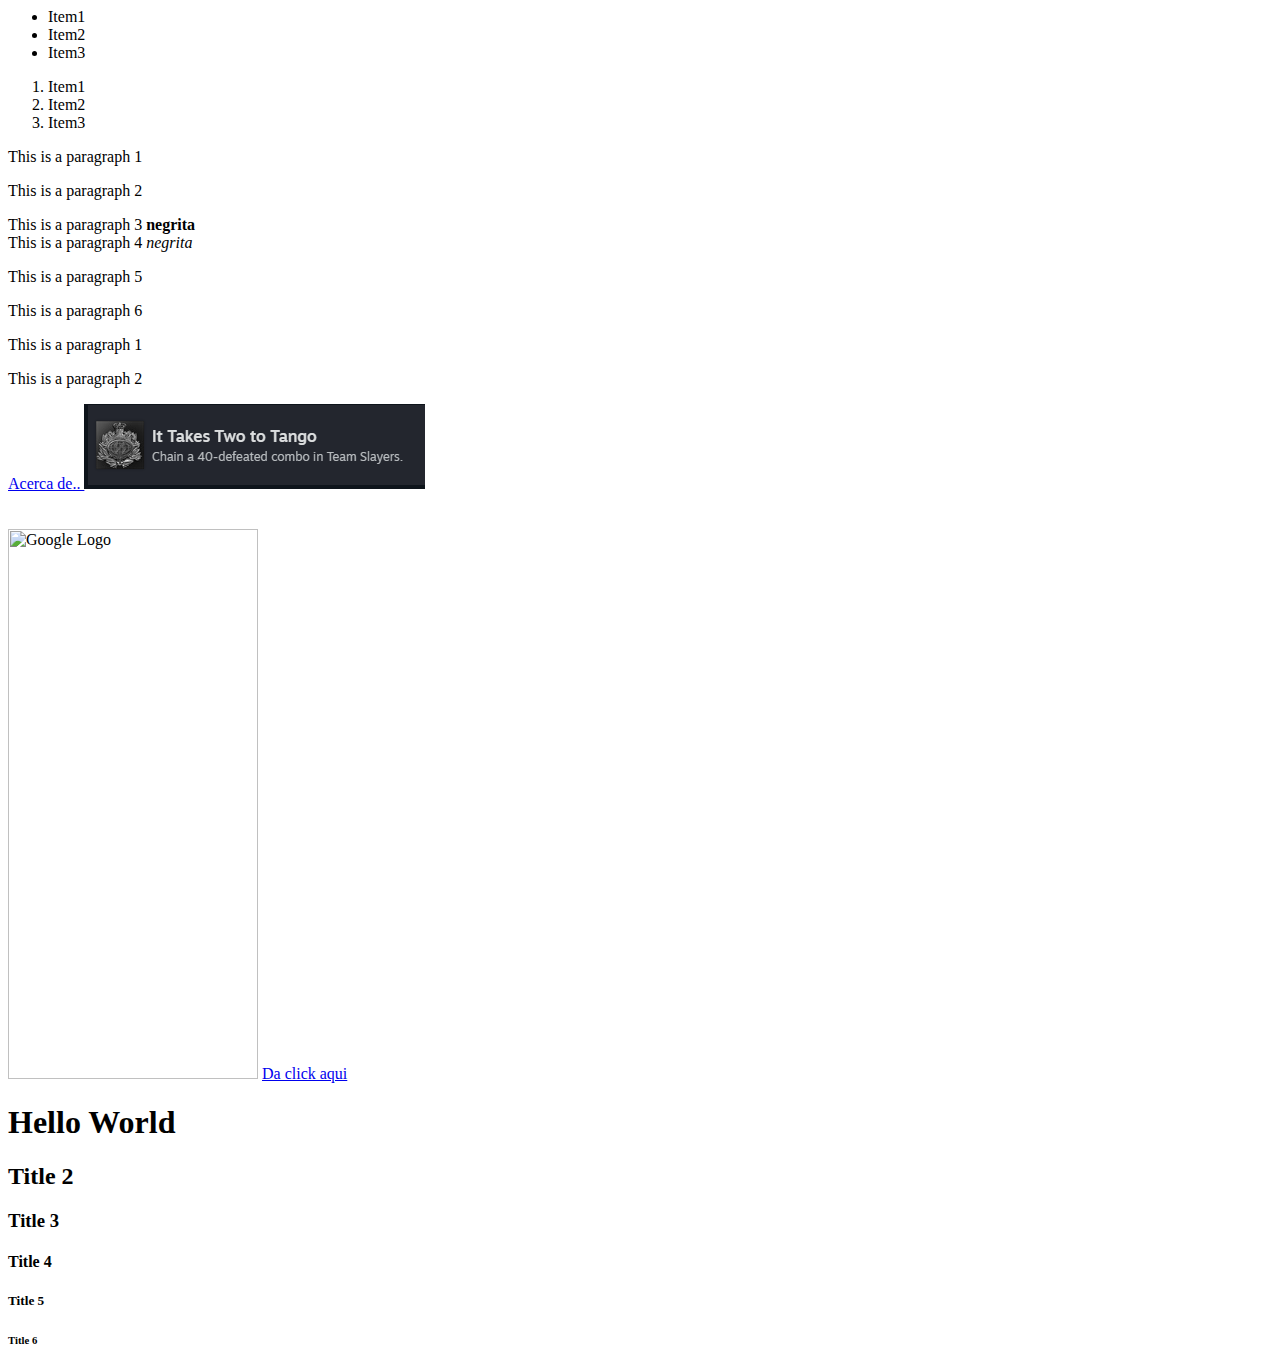
==== index.html @ b5d4b241 "test" ====
<html>


<!--      -->


    <header>  
        <title> "My first web page" </title>  
    </header>    



    <body>
    <ul>
        <li>Item1 </a> </li>
        <li> Item2 </li>
        <li> Item3 </li>
    </ul>

    <ol>
        <li>Item1 </li>
        <li> Item2 </li>
        <li> Item3 </li>
    </ol>

    <p>
        This is a paragraph 1
    </p>

    <p>
        This is a paragraph 2
    </p>

    
    This is a paragraph 3 <strong>negrita</strong>
    <br />
    This is a paragraph 4 <i>negrita</i>


    <div>
        <p> This is a paragraph 5 </p>
        <p> This is a paragraph 6 </p>
    </div>

    <span>
        <p> This is a paragraph 1 </p>
        
    </span>

     <span>
        
        <p> This is a paragraph 2 </p>
    </span>


    <a href="about.html">
        Acerca de..
    </a>

    <img src="tango.png" />
   
    <br />
    <br />
    <br />
    <img src="https://static.wikia.nocookie.net/residentevil/images/0/0f/Claire_Redfield_RE2R.png/revision/latest?cb=20200617014433&path-prefix=es" alt="Google Logo" width="250" height="550" />

    <a href="https://www.google.com">
        Da click aqui
    </a>


    
        <h1> Hello World </h1>
        <h2> Title 2 </h2>
        <h3> Title 3 </h3>
        <h4> Title 4 </h4>
        <h5> Title 5 </h5>
        <h6> Title 6 </h6> 

   
    </body>

</html>
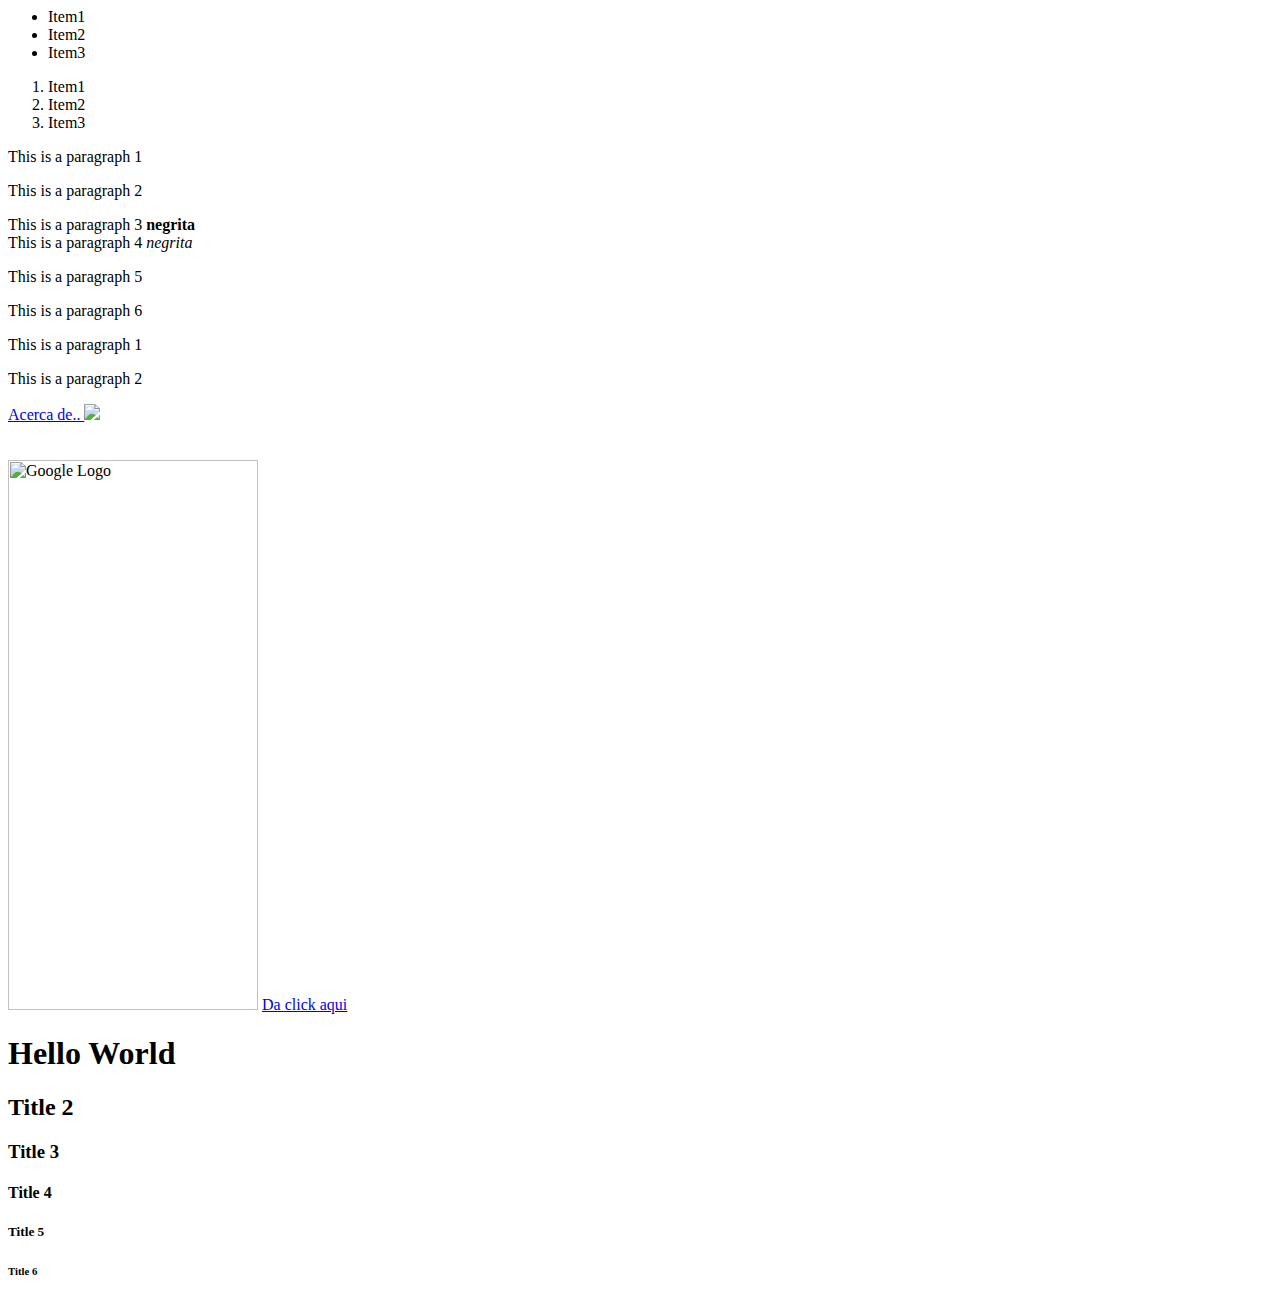
==== commit 3ffbd4d6: "Teeest" ====
--- a/index.html
+++ b/index.html
@@ -2,6 +2,8 @@
 
 
 <!--      -->
+
+
 
 
     <header>  
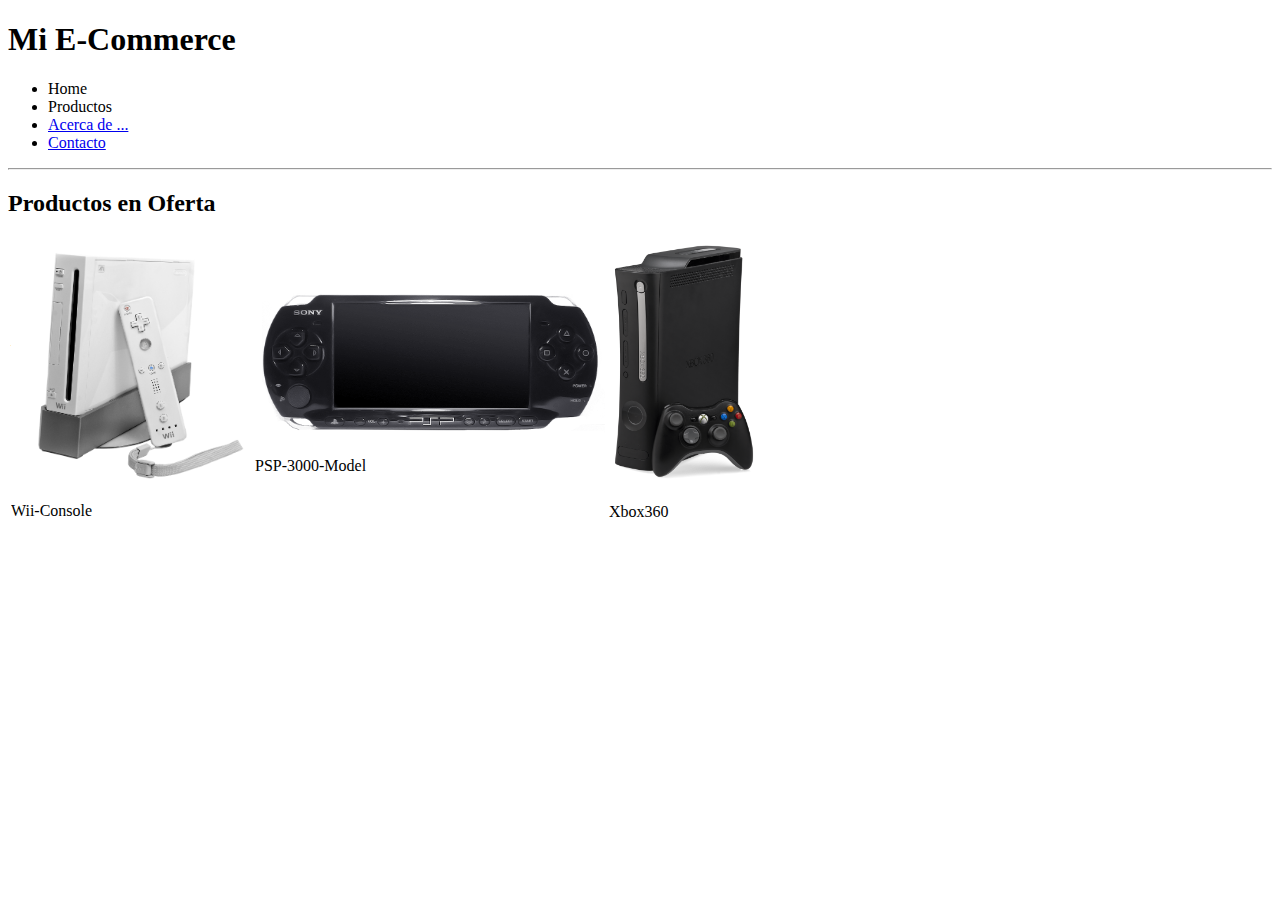
==== commit 7275e9fb: "Adicion de paginas adiciones" ====
--- a/index.html
+++ b/index.html
@@ -1,85 +1,42 @@
-<html>
+<!DOCTYPE html>
+<html lang="es">
 
+<head>
+    <title>Bienvenido a Mi E-Commerce</title>
+</head>
 
-<!--      -->
+<body>
+    <h1>Mi E-Commerce</h1>
+    <ul>
+            <li>Home</li>
+            <li>Productos</li>
+            <li><a href="about.html" target="_blank">Acerca de ...</a></li>
+            <li><a href="contact.html" target="_blank">Contacto</li></a>
+    </ul>
+
+    <hr>
+
+    <h2>Productos en Oferta</h2>
+
+    <table>
+        <tr>
+            <td>
+                <a href="product.html" target="_blank"><img src="resources/images/Wii-Console.png" width="240px"></a>
+                <p>Wii-Console</p>
+            </td>
+            <td>
+                <a href="product.html" target="_blank"><img src="resources/images/PSP-3000-Model.png" width="350px" height="150px"></a>
+                <p>PSP-3000-Model</p>
+            </td>
+            <td>
+                <a href="product.html" target="_blank"><img src="resources/images/xbox360.png" width="150px"></a>
+                <p>Xbox360</p>
+            </td>
+        </tr>
+    </table>
 
 
 
-
-    <header>  
-        <title> "My first web page" </title>  
-    </header>    
-
-
-
-    <body>
-    <ul>
-        <li>Item1 </a> </li>
-        <li> Item2 </li>
-        <li> Item3 </li>
-    </ul>
-
-    <ol>
-        <li>Item1 </li>
-        <li> Item2 </li>
-        <li> Item3 </li>
-    </ol>
-
-    <p>
-        This is a paragraph 1
-    </p>
-
-    <p>
-        This is a paragraph 2
-    </p>
-
-    
-    This is a paragraph 3 <strong>negrita</strong>
-    <br />
-    This is a paragraph 4 <i>negrita</i>
-
-
-    <div>
-        <p> This is a paragraph 5 </p>
-        <p> This is a paragraph 6 </p>
-    </div>
-
-    <span>
-        <p> This is a paragraph 1 </p>
-        
-    </span>
-
-     <span>
-        
-        <p> This is a paragraph 2 </p>
-    </span>
-
-
-    <a href="about.html">
-        Acerca de..
-    </a>
-
-    <img src="tango.png" />
-   
-    <br />
-    <br />
-    <br />
-    <img src="https://static.wikia.nocookie.net/residentevil/images/0/0f/Claire_Redfield_RE2R.png/revision/latest?cb=20200617014433&path-prefix=es" alt="Google Logo" width="250" height="550" />
-
-    <a href="https://www.google.com">
-        Da click aqui
-    </a>
-
-
-    
-        <h1> Hello World </h1>
-        <h2> Title 2 </h2>
-        <h3> Title 3 </h3>
-        <h4> Title 4 </h4>
-        <h5> Title 5 </h5>
-        <h6> Title 6 </h6> 
-
-   
-    </body>
+</body>
 
 </html>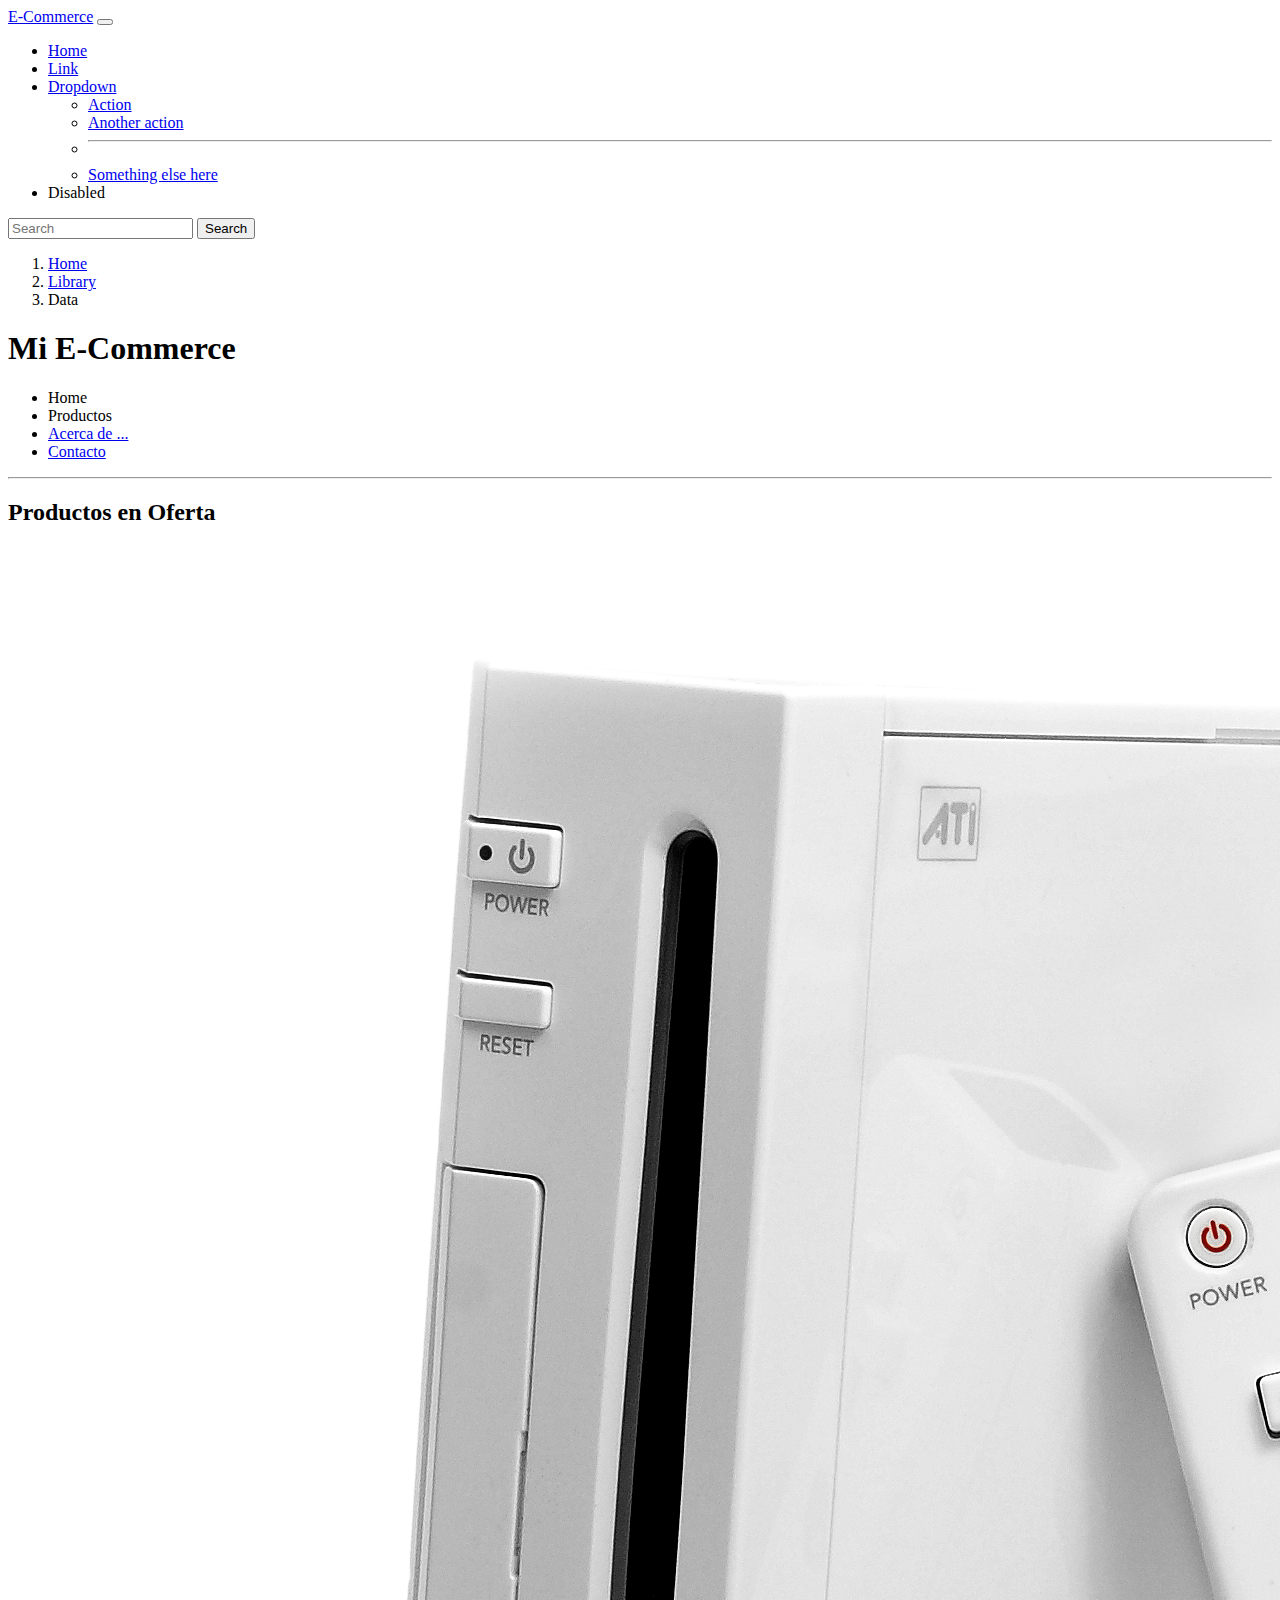
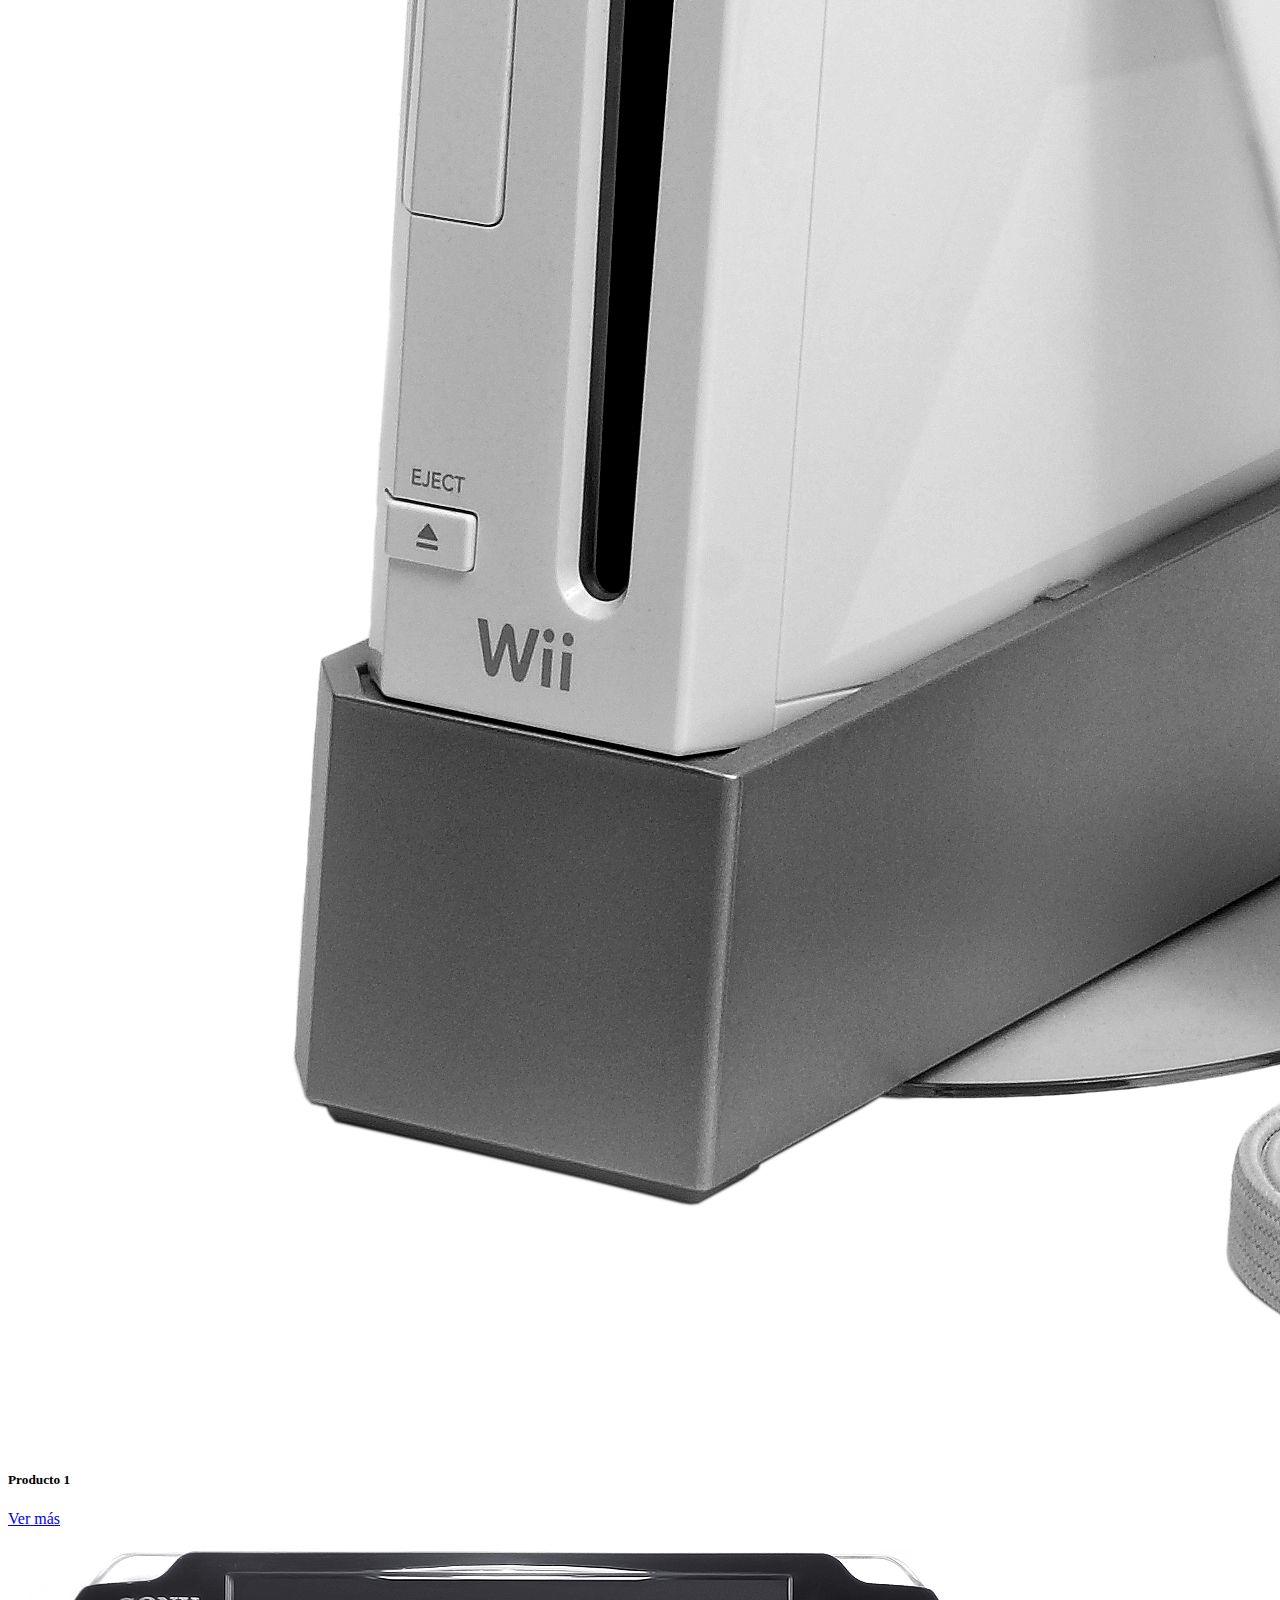
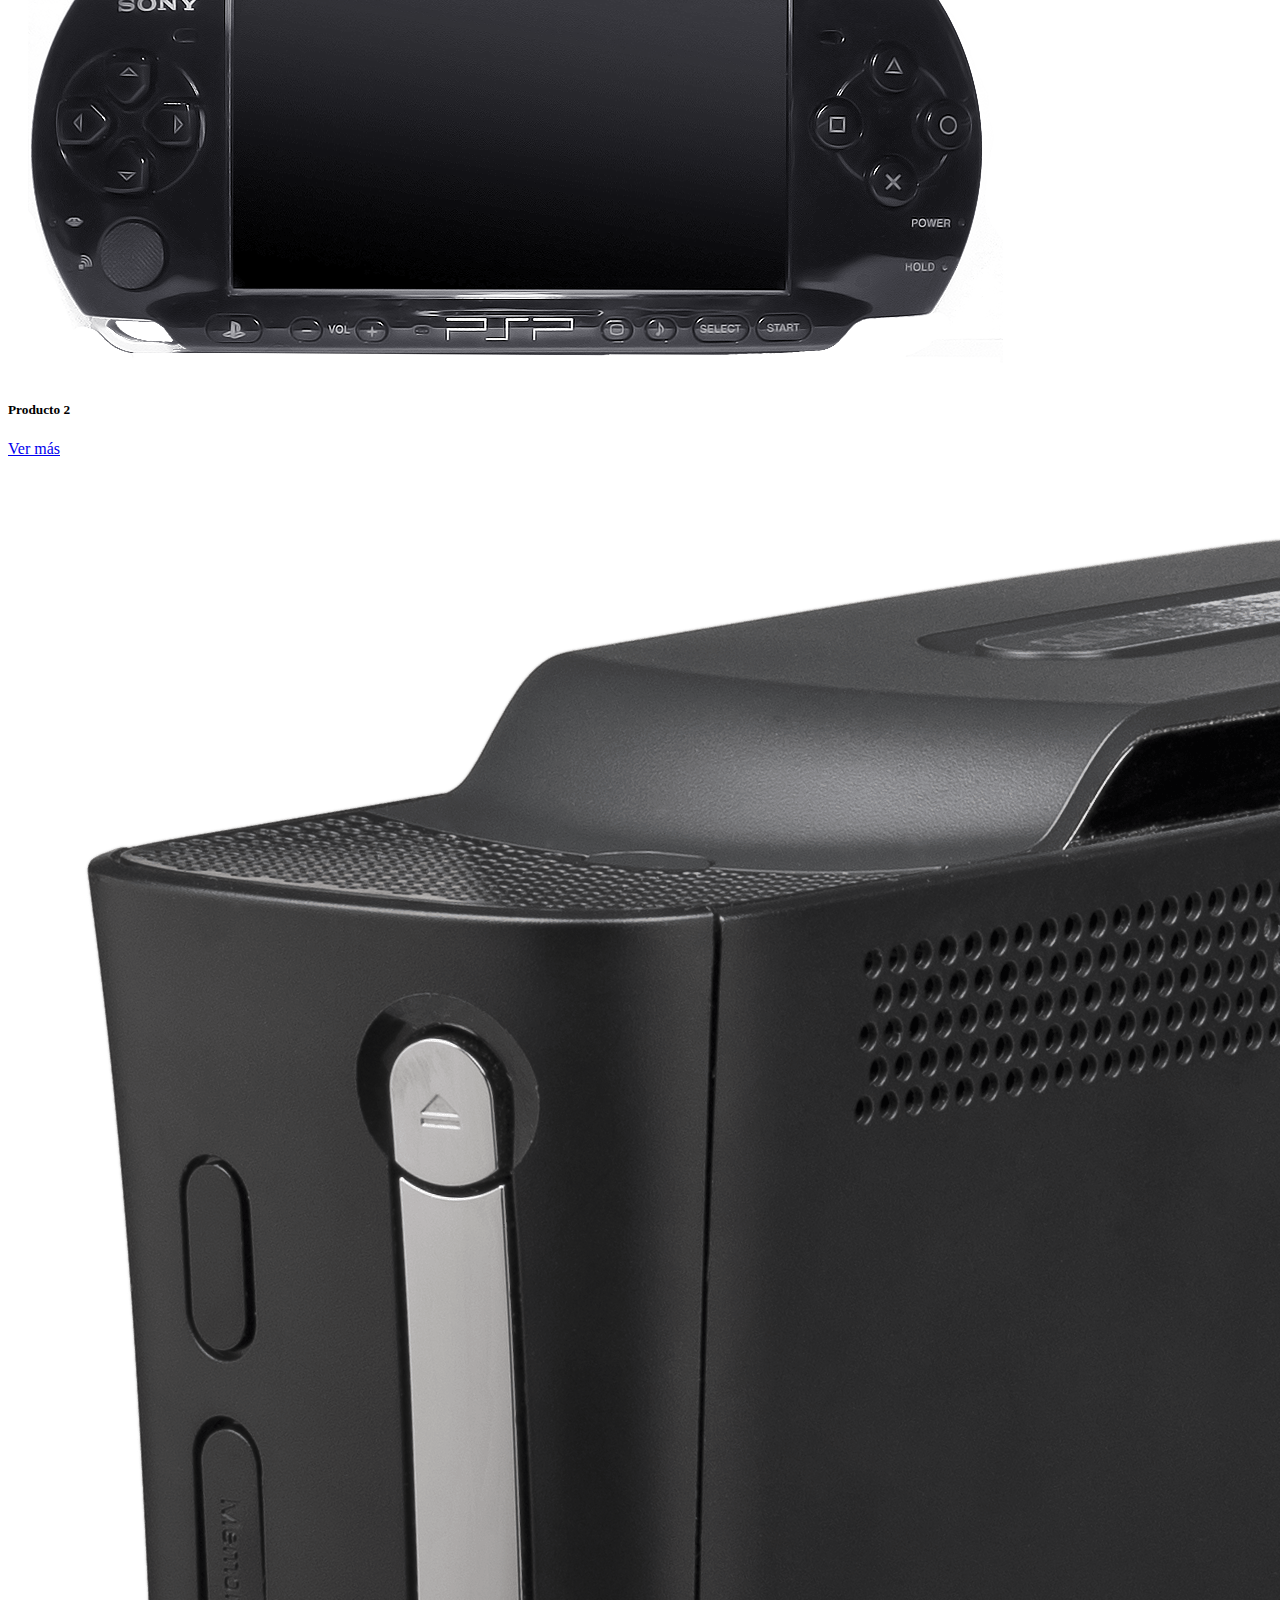
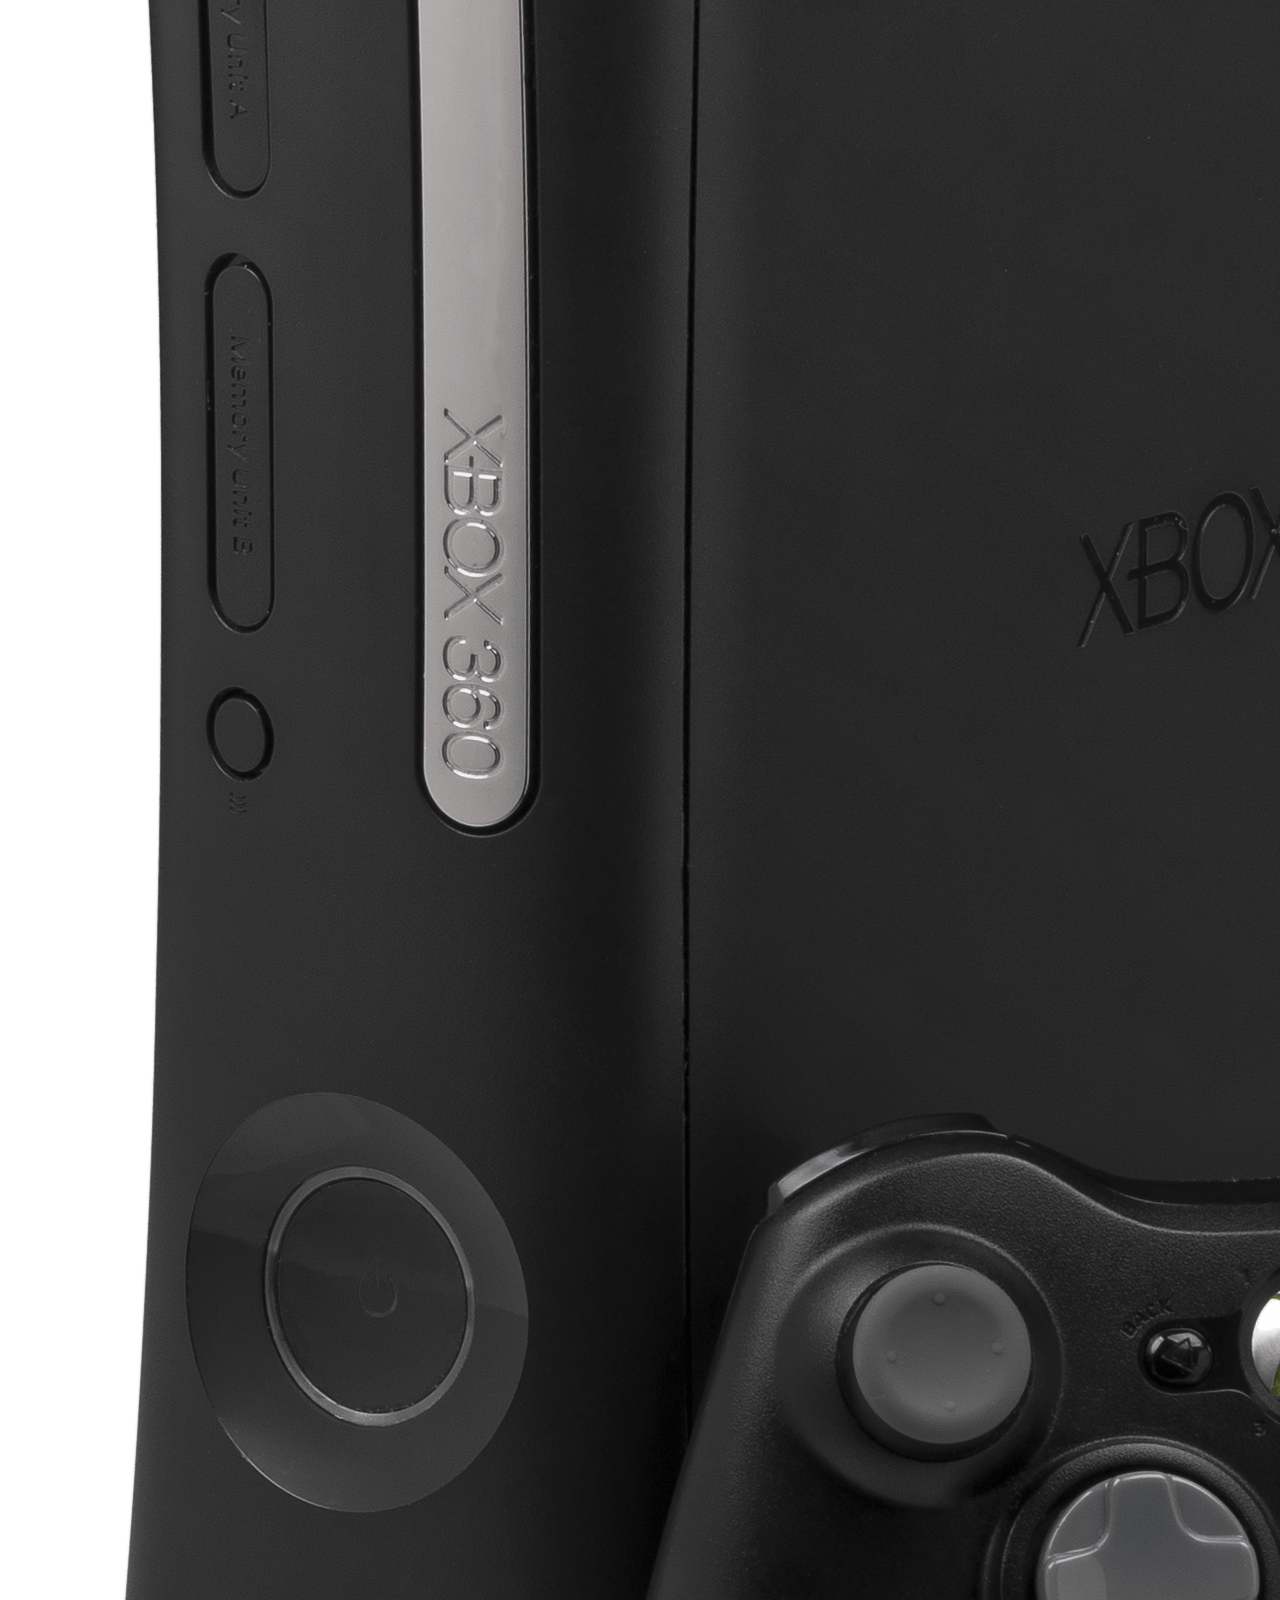
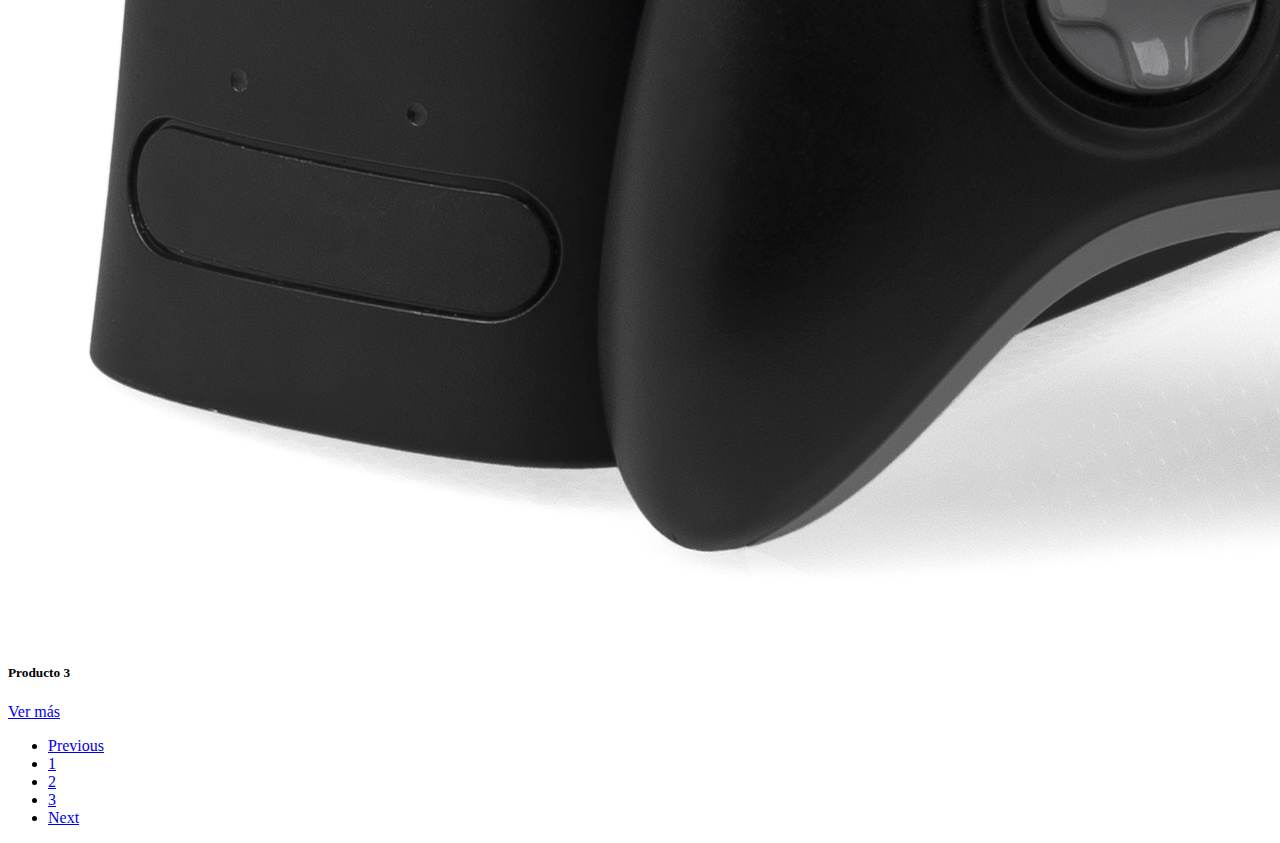
==== commit 4682896b: "Bootstrap" ====
--- a/index.html
+++ b/index.html
@@ -2,23 +2,119 @@
 <html lang="es">
 
 <head>
+
     <title>Bienvenido a Mi E-Commerce</title>
+    <link href="https://cdn.jsdelivr.net/npm/bootstrap@5.3.2/dist/css/bootstrap.min.css" rel="stylesheet"
+        integrity="sha384-T3c6CoIi6uLrA9TneNEoa7RxnatzjcDSCmG1MXxSR1GAsXEV/Dwwykc2MPK8M2HN" crossorigin="anonymous">
 </head>
 
 <body>
+
+
+    <nav class="navbar navbar-expand-lg bg-body-tertiary">
+        <div class="container-fluid">
+            <a class="navbar-brand" href="#">E-Commerce</a>
+            <button class="navbar-toggler" type="button" data-bs-toggle="collapse"
+                data-bs-target="#navbarSupportedContent" aria-controls="navbarSupportedContent" aria-expanded="false"
+                aria-label="Toggle navigation">
+                <span class="navbar-toggler-icon"></span>
+            </button>
+            <div class="collapse navbar-collapse" id="navbarSupportedContent">
+                <ul class="navbar-nav me-auto mb-2 mb-lg-0">
+                    <li class="nav-item">
+                        <a class="nav-link active" aria-current="page" href="#">Home</a>
+                    </li>
+                    <li class="nav-item">
+                        <a class="nav-link" href="#">Link</a>
+                    </li>
+                    <li class="nav-item dropdown">
+                        <a class="nav-link dropdown-toggle" href="#" role="button" data-bs-toggle="dropdown"
+                            aria-expanded="false">
+                            Dropdown
+                        </a>
+                        <ul class="dropdown-menu">
+                            <li><a class="dropdown-item" href="#">Action</a></li>
+                            <li><a class="dropdown-item" href="#">Another action</a></li>
+                            <li>
+                                <hr class="dropdown-divider">
+                            </li>
+                            <li><a class="dropdown-item" href="#">Something else here</a></li>
+                        </ul>
+                    </li>
+                    <li class="nav-item">
+                        <a class="nav-link disabled" aria-disabled="true">Disabled</a>
+                    </li>
+                </ul>
+                <form class="d-flex" role="search">
+                    <input class="form-control me-2" type="search" placeholder="Search" aria-label="Search">
+                    <button class="btn btn-outline-success" type="submit">Search</button>
+                </form>
+            </div>
+        </div>
+    </nav>
+
+
+
+      
+      <nav aria-label="breadcrumb">
+        <ol class="breadcrumb">
+          <li class="breadcrumb-item"><a href="#">Home</a></li>
+          <li class="breadcrumb-item"><a href="#">Library</a></li>
+          <li class="breadcrumb-item active" aria-current="page">Data</li>
+        </ol>
+      </nav>
+
+
+
+
     <h1>Mi E-Commerce</h1>
     <ul>
-            <li>Home</li>
-            <li>Productos</li>
-            <li><a href="about.html" target="_blank">Acerca de ...</a></li>
-            <li><a href="contact.html" target="_blank">Contacto</li></a>
+        <li>Home</li>
+        <li>Productos</li>
+        <li><a href="about.html" target="_blank">Acerca de ...</a></li>
+        <li><a href="contact.html" target="_blank">Contacto</li></a>
     </ul>
+
+
 
     <hr>
 
     <h2>Productos en Oferta</h2>
 
-    <table>
+    <div class="container">
+        <div class="row">
+            <div class="col-md-4">
+                <div class="card">
+                    <img src="resources/images/Wii-Console.png" class="card-img-top" alt="Producto 1" >
+                    <div class="card-body">
+                        <h5 class="card-title">Producto 1</h5>
+                        <a href="product.html" class="btn btn-primary">Ver más</a>
+                    </div>
+                </div>
+            </div>
+            <div class="col-md-4">
+                <div class="card">
+                    <img src="resources/images/PSP-3000-Model.png" class="card-img-top" alt="Producto 2" >
+                    <div class="card-body">
+                        <h5 class="card-title">Producto 2</h5>
+                        <a href="product.html" class="btn btn-primary">Ver más</a>
+                    </div>
+                </div>
+            </div>
+            <div class="col-md-4">
+                <div class="card">
+                    <img src="resources/images/xbox360.png" class="card-img-top" alt="Producto 3" >
+                    <div class="card-body">
+                        <h5 class="card-title">Producto 3</h5>
+                        <a href="product.html" class="btn btn-primary">Ver más</a>
+                    </div>
+                </div>
+            </div>
+        </div>
+    
+
+
+    <!-- <table>
         <tr>
             <td>
                 <a href="product.html" target="_blank"><img src="resources/images/Wii-Console.png" width="240px"></a>
@@ -33,9 +129,17 @@
                 <p>Xbox360</p>
             </td>
         </tr>
-    </table>
-
-
+    </table> -->
+    
+    <nav aria-label="Page navigation example">
+        <ul class="pagination">
+          <li class="page-item"><a class="page-link" href="#">Previous</a></li>
+          <li class="page-item"><a class="page-link" href="#">1</a></li>
+          <li class="page-item"><a class="page-link" href="#">2</a></li>
+          <li class="page-item"><a class="page-link" href="#">3</a></li>
+          <li class="page-item"><a class="page-link" href="#">Next</a></li>
+        </ul>
+      </nav>
 
 </body>
 
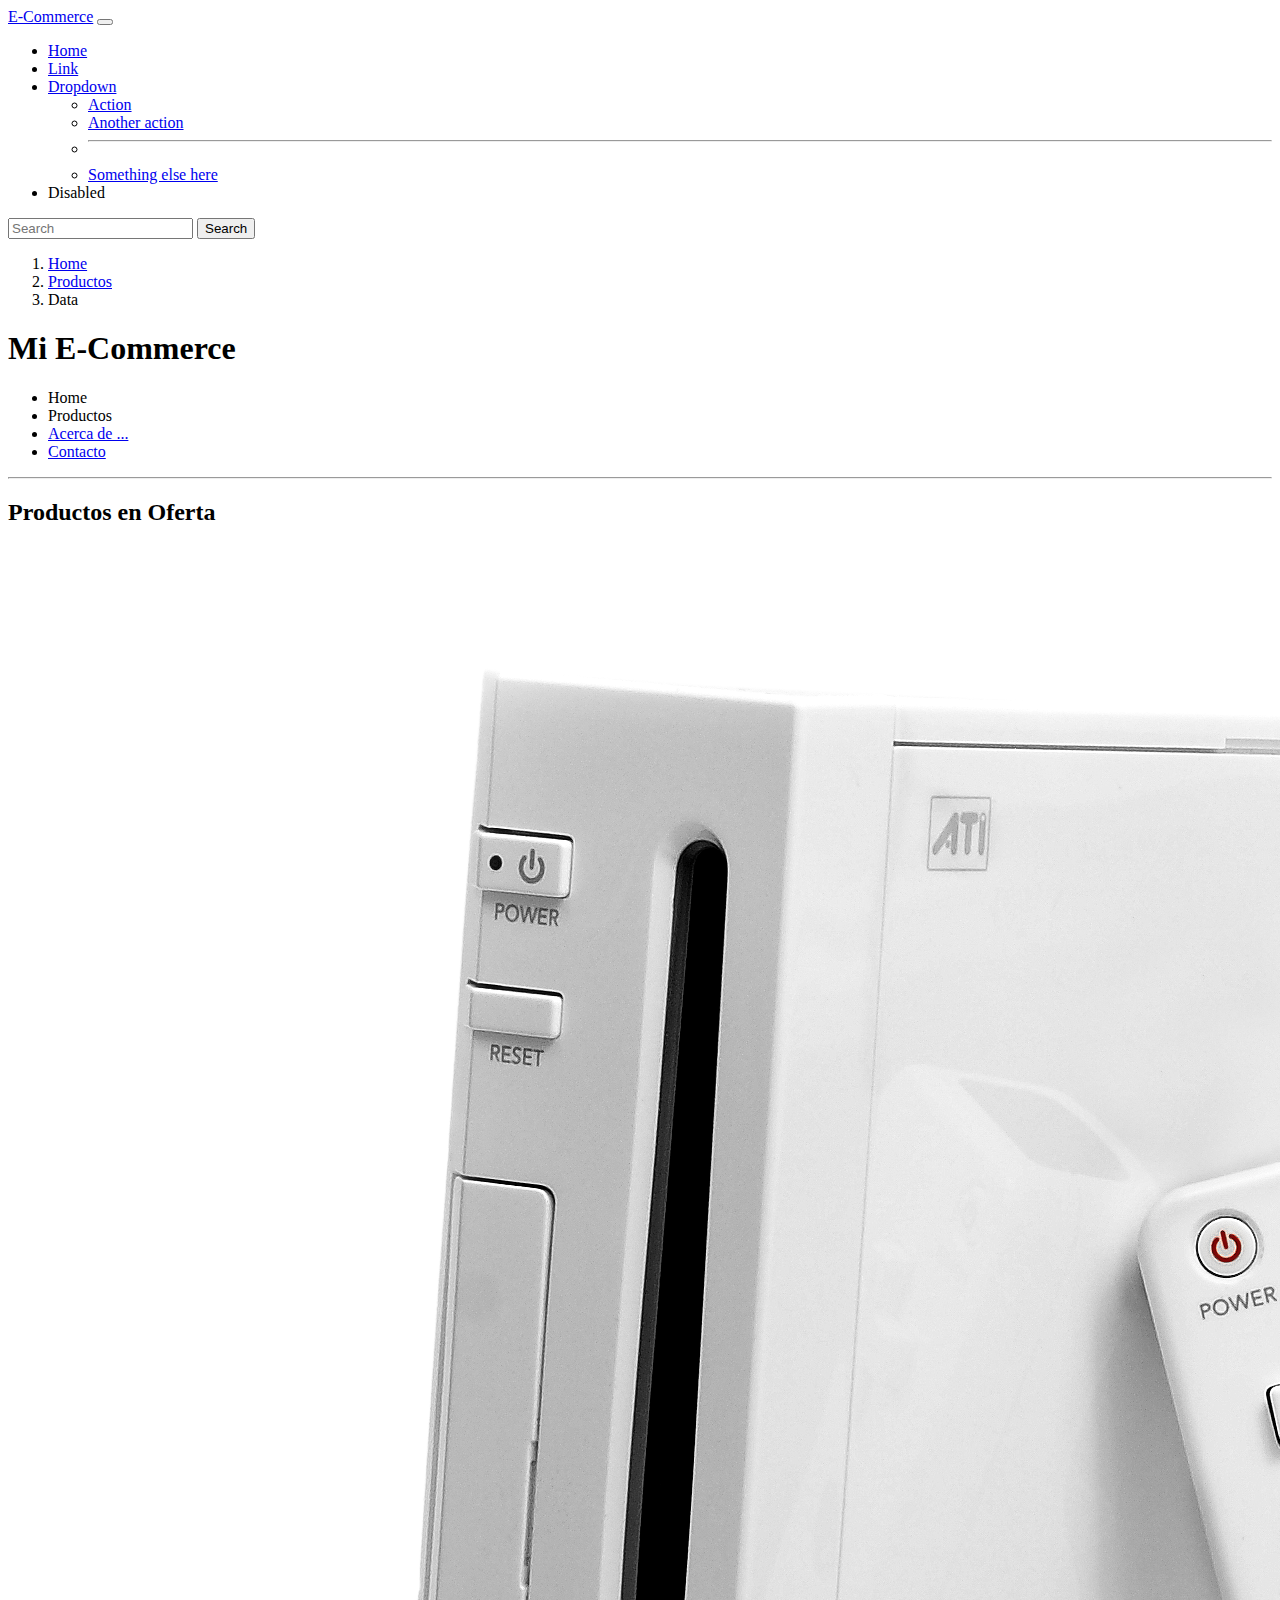
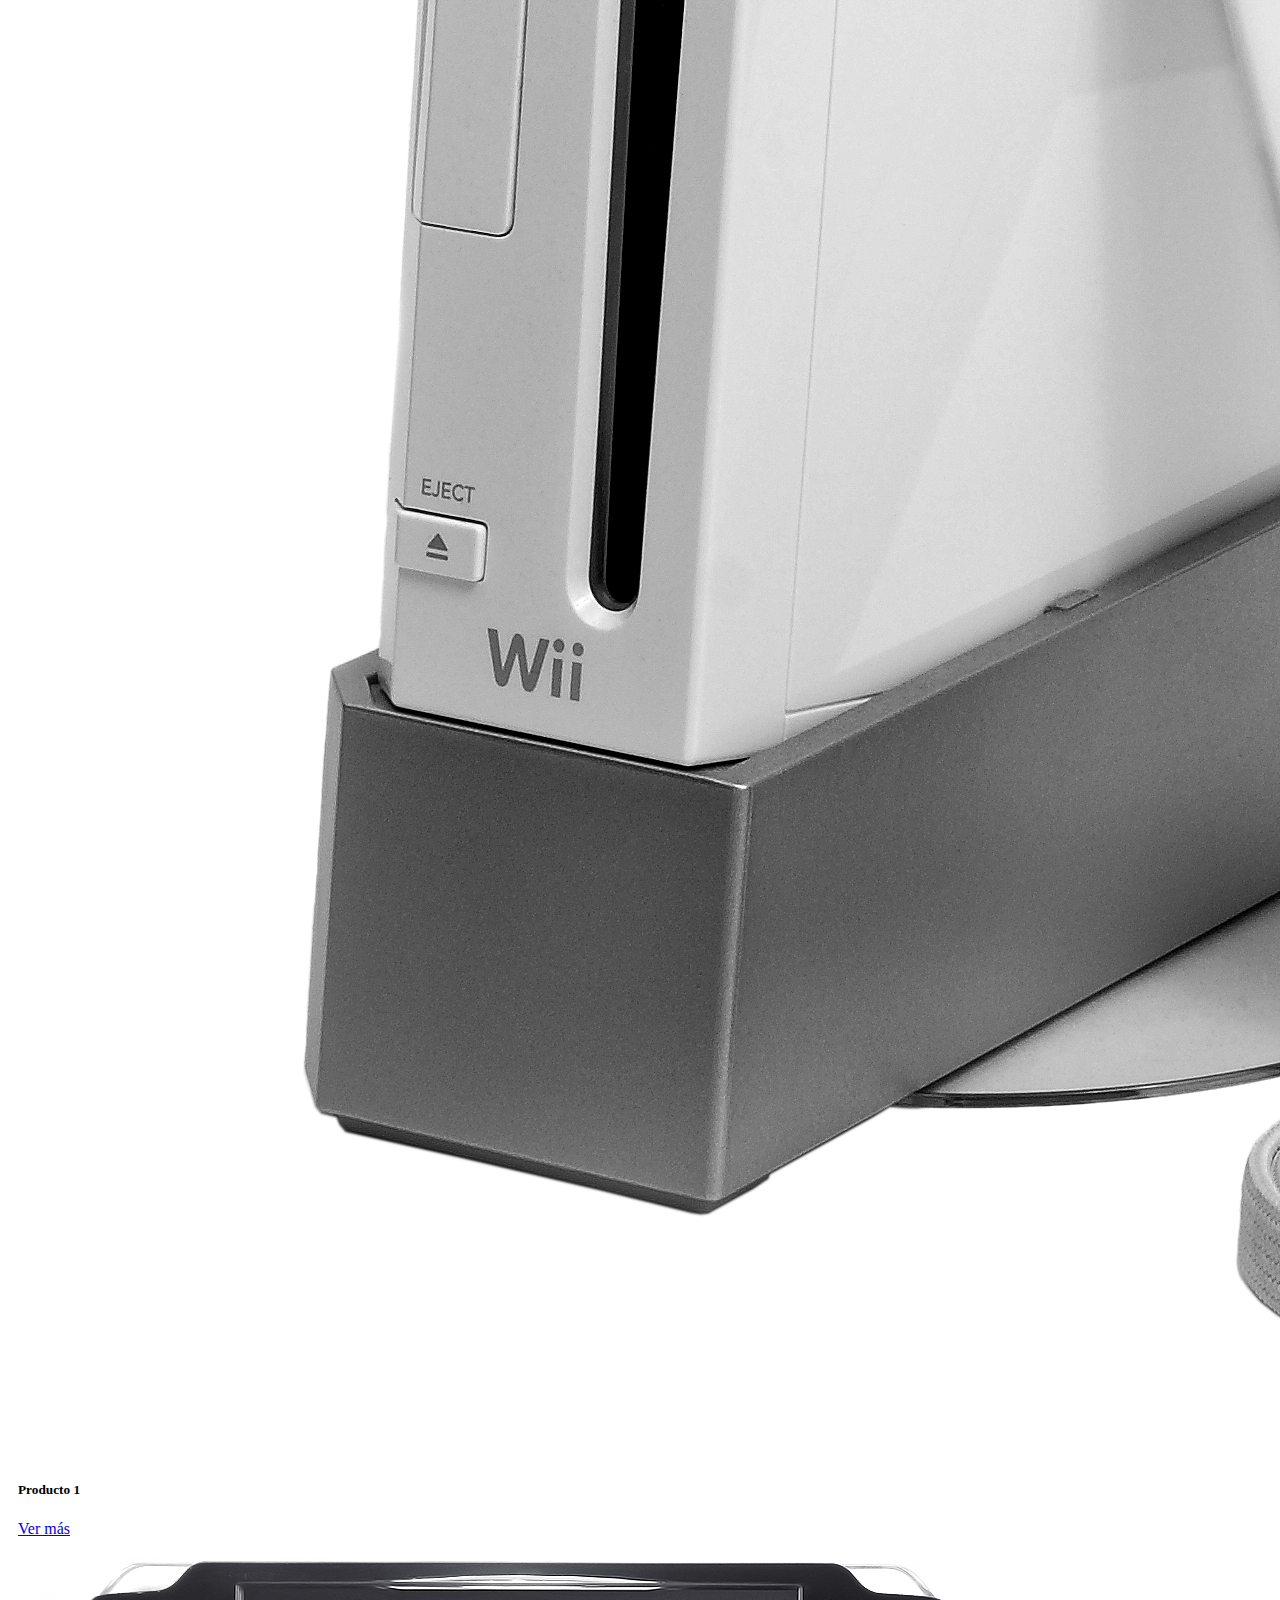
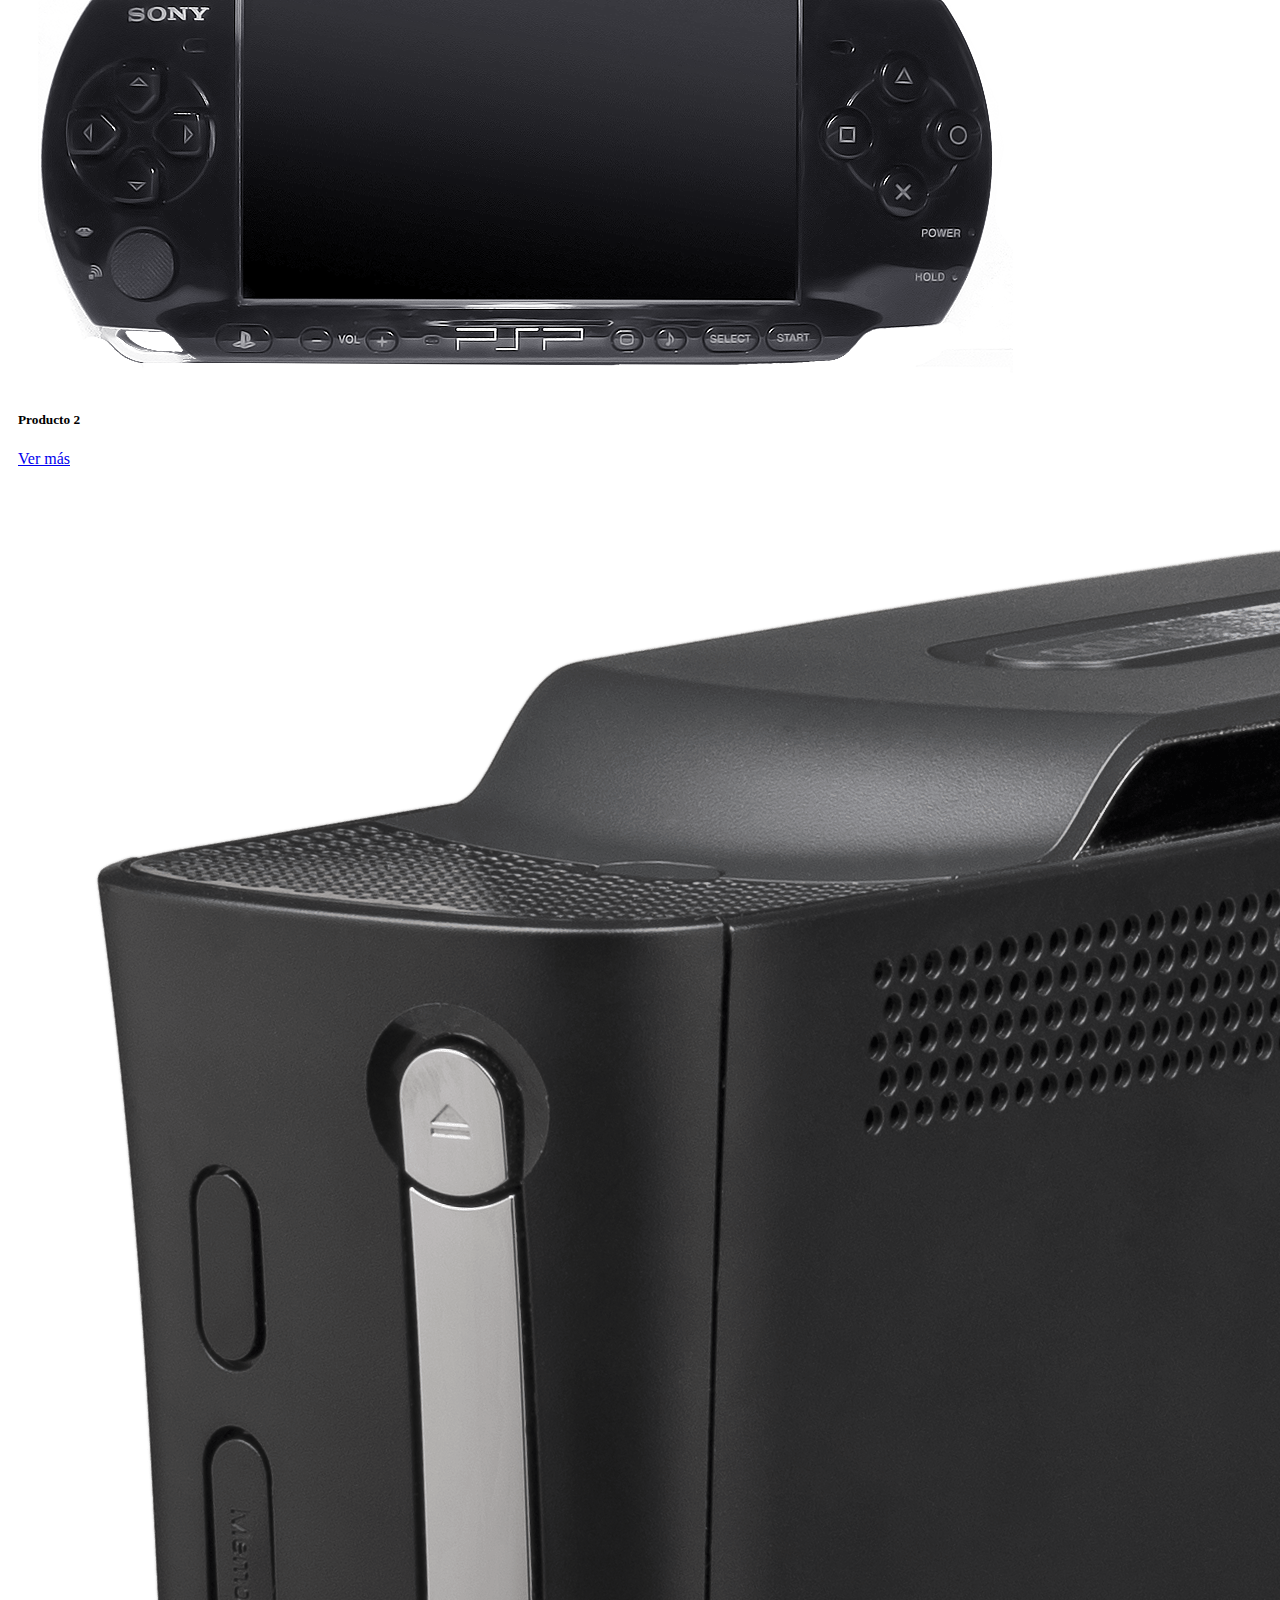
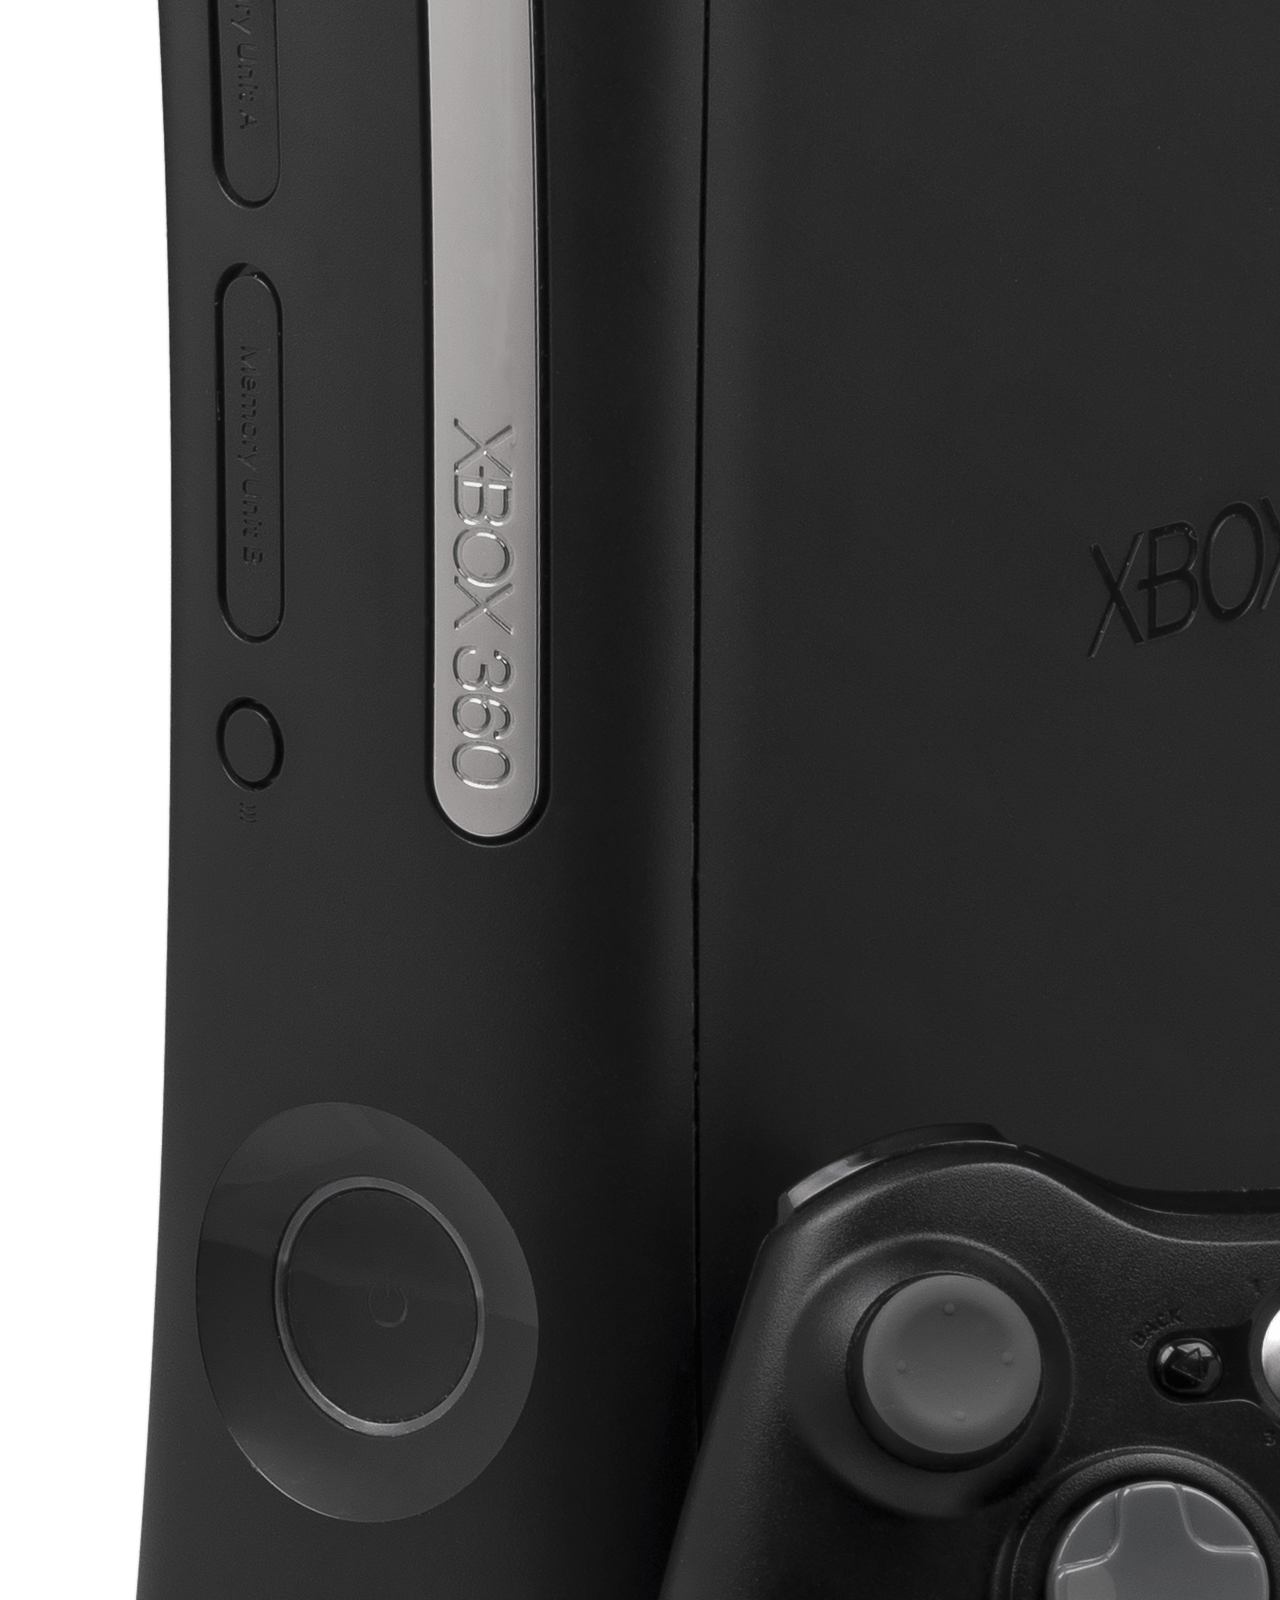
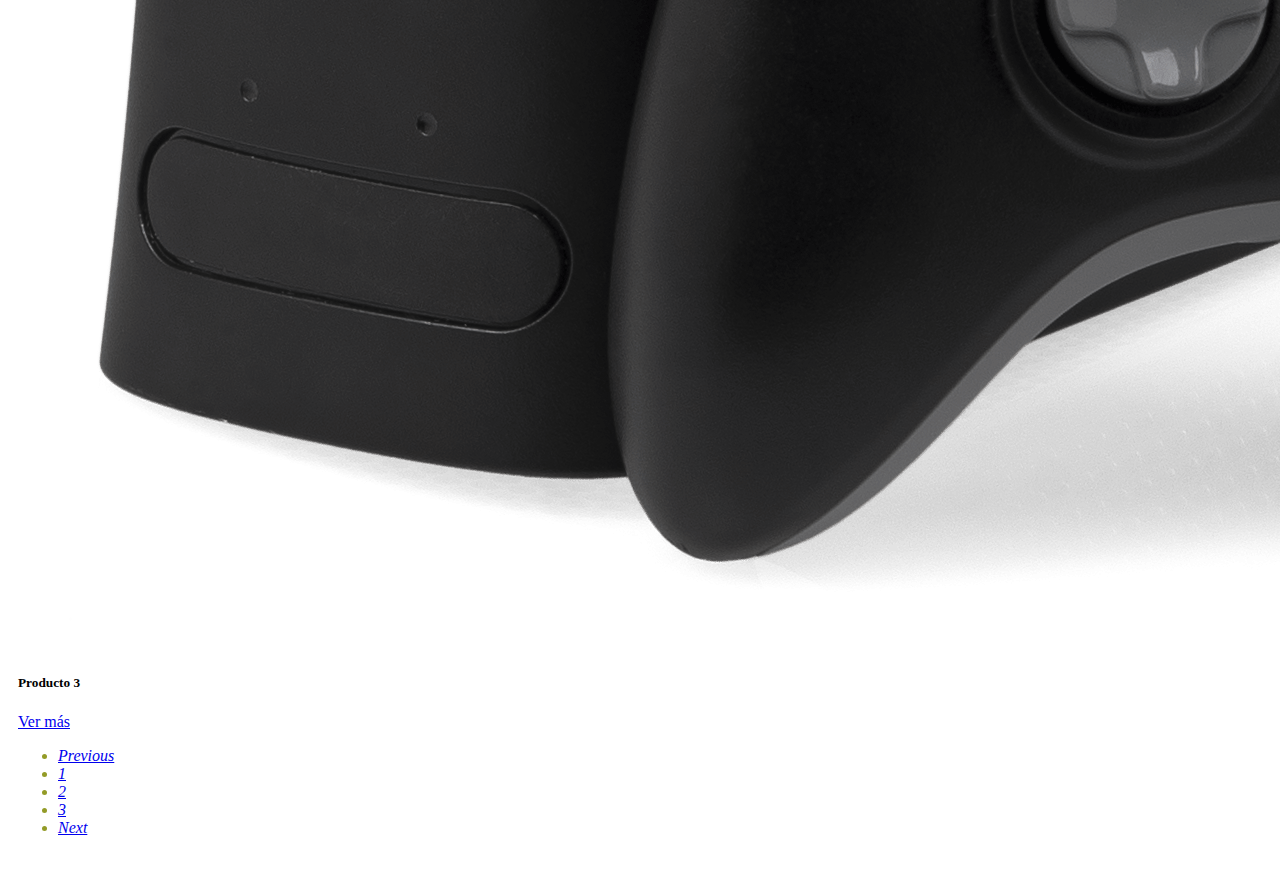
==== commit d05b5407: "SCSS" ====
--- a/index.html
+++ b/index.html
@@ -1,11 +1,15 @@
 <!DOCTYPE html>
-<html lang="es">
+<html lang="es" data-bs-theme="dark">
 
 <head>
 
     <title>Bienvenido a Mi E-Commerce</title>
     <link href="https://cdn.jsdelivr.net/npm/bootstrap@5.3.2/dist/css/bootstrap.min.css" rel="stylesheet"
         integrity="sha384-T3c6CoIi6uLrA9TneNEoa7RxnatzjcDSCmG1MXxSR1GAsXEV/Dwwykc2MPK8M2HN" crossorigin="anonymous">
+
+    
+    <link rel="stylesheet" href="resources/styles/mystyle.css" class="href">
+    
 </head>
 
 <body>
@@ -58,8 +62,8 @@
       
       <nav aria-label="breadcrumb">
         <ol class="breadcrumb">
-          <li class="breadcrumb-item"><a href="#">Home</a></li>
-          <li class="breadcrumb-item"><a href="#">Library</a></li>
+          <li class="breadcrumb-item"><a href="index.html">Home</a></li>
+          <li class="breadcrumb-item"><a href="product.html">Productos</a></li>
           <li class="breadcrumb-item active" aria-current="page">Data</li>
         </ol>
       </nav>
@@ -83,27 +87,27 @@
 
     <div class="container">
         <div class="row">
-            <div class="col-md-4">
-                <div class="card">
-                    <img src="resources/images/Wii-Console.png" class="card-img-top" alt="Producto 1" >
+            <div class="col-md-3">
+                <div class="card" style="width: 18rem;">
+                    <img src="resources/images/Wii-Console.png" class="img-fluid" alt="Producto 1"/>
                     <div class="card-body">
                         <h5 class="card-title">Producto 1</h5>
                         <a href="product.html" class="btn btn-primary">Ver más</a>
                     </div>
                 </div>
             </div>
-            <div class="col-md-4">
-                <div class="card">
-                    <img src="resources/images/PSP-3000-Model.png" class="card-img-top" alt="Producto 2" >
+            <div class="col-md-3">
+                <div class="card"style="width: 18rem;">
+                    <img src="resources/images/PSP-3000-Model.png" class="img-fluid" alt="Producto 2" >
                     <div class="card-body">
                         <h5 class="card-title">Producto 2</h5>
                         <a href="product.html" class="btn btn-primary">Ver más</a>
                     </div>
                 </div>
             </div>
-            <div class="col-md-4">
-                <div class="card">
-                    <img src="resources/images/xbox360.png" class="card-img-top" alt="Producto 3" >
+            <div class="col-md-3">
+                <div class="card"style="width: 18rem;">
+                    <img src="resources/images/xbox360.png" class="img-fluid" alt="Producto 3" >
                     <div class="card-body">
                         <h5 class="card-title">Producto 3</h5>
                         <a href="product.html" class="btn btn-primary">Ver más</a>
--- a/resources/styles/mystyle.css
+++ b/resources/styles/mystyle.css
@@ -0,0 +1,9 @@
+.container {
+  width: 100%;
+  margin: 5 auto;
+  padding: 10px; }
+  .container .pagination {
+    color: #939b27;
+    font-style: italic; }
+
+/*# sourceMappingURL=mystyle.css.map */
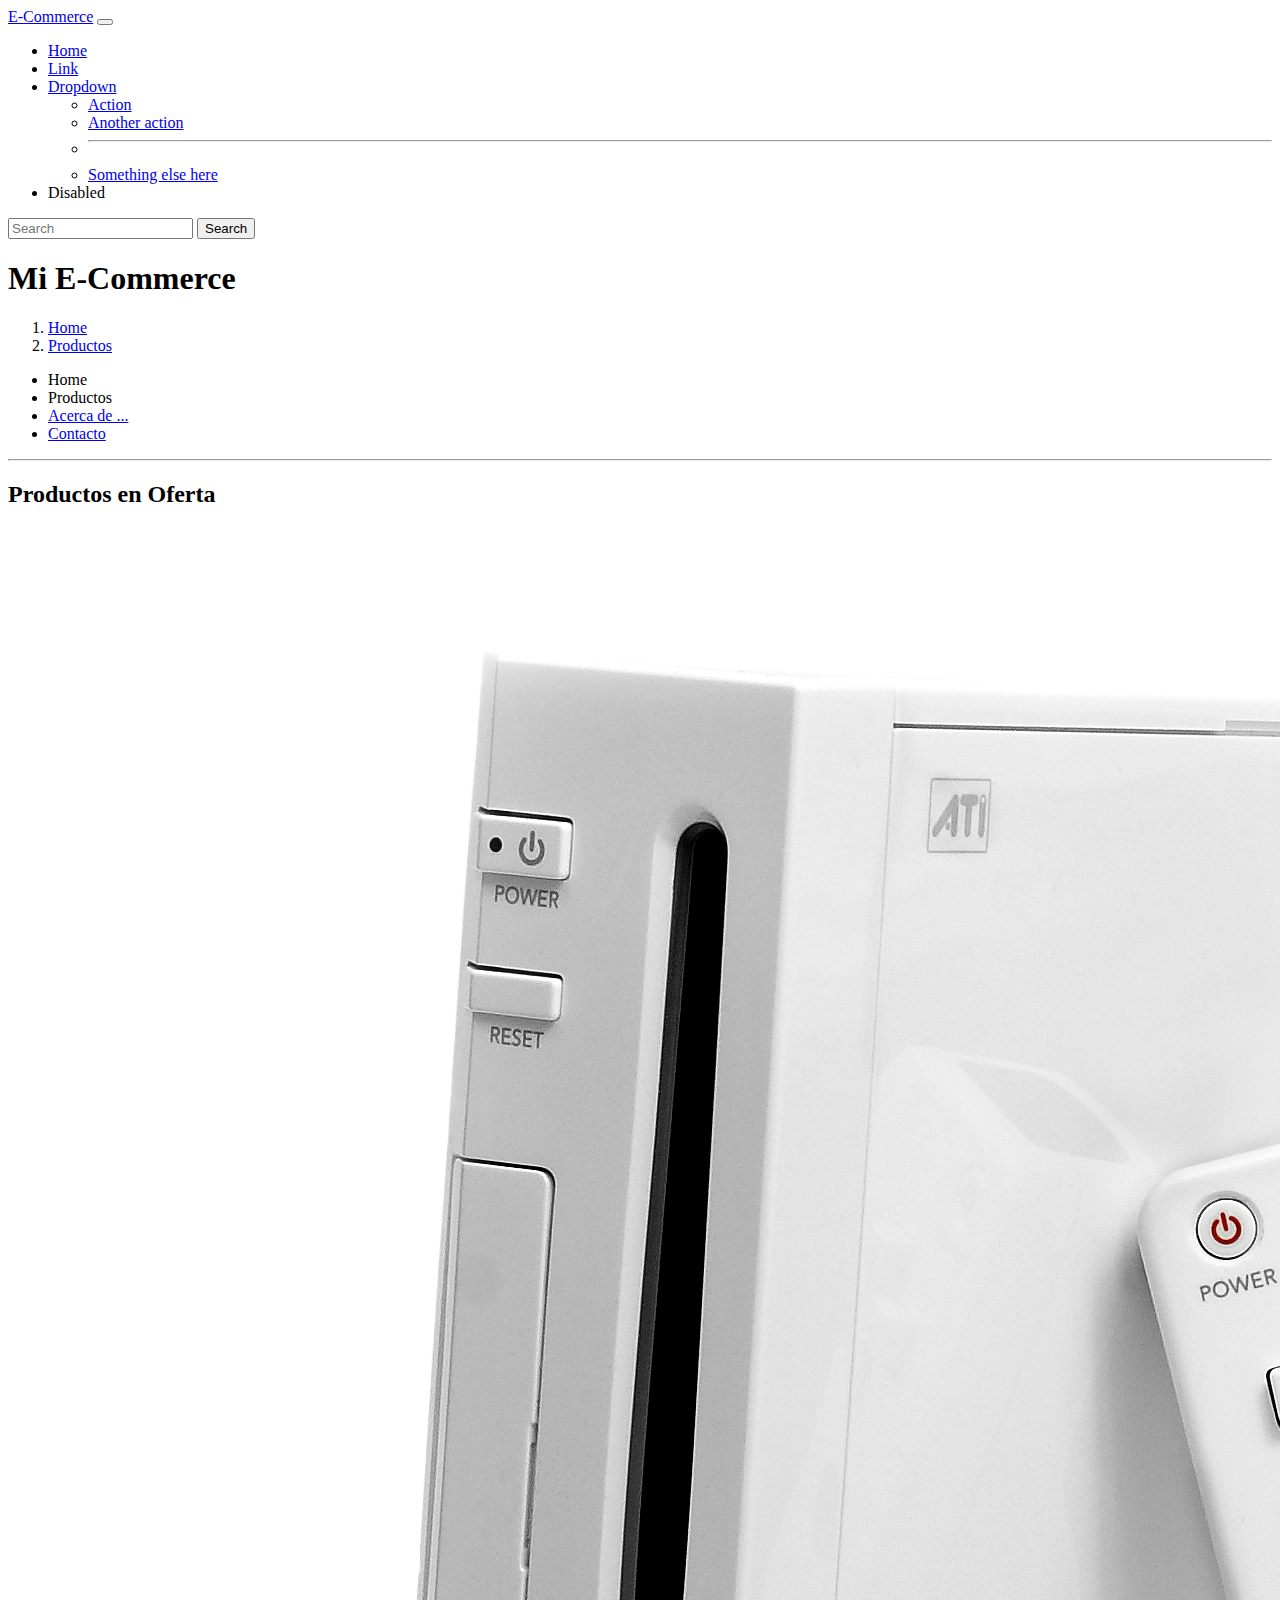
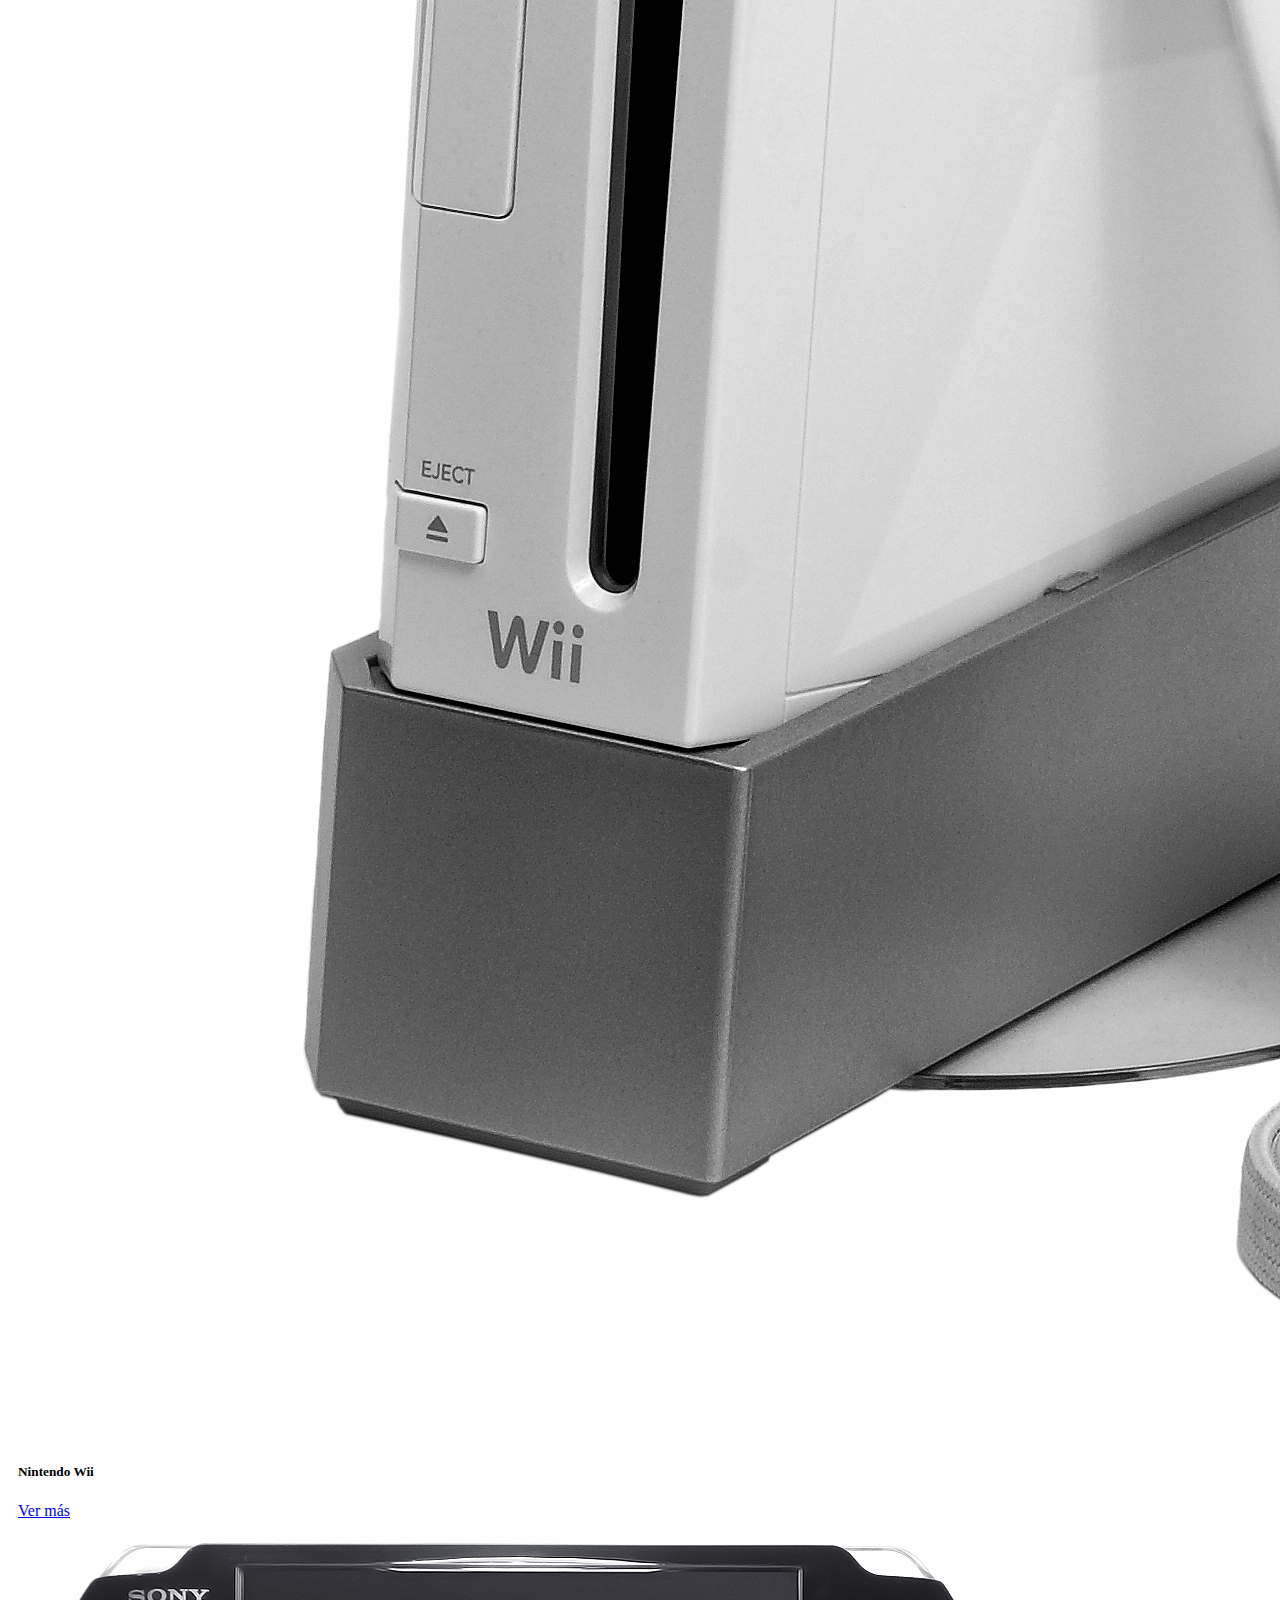
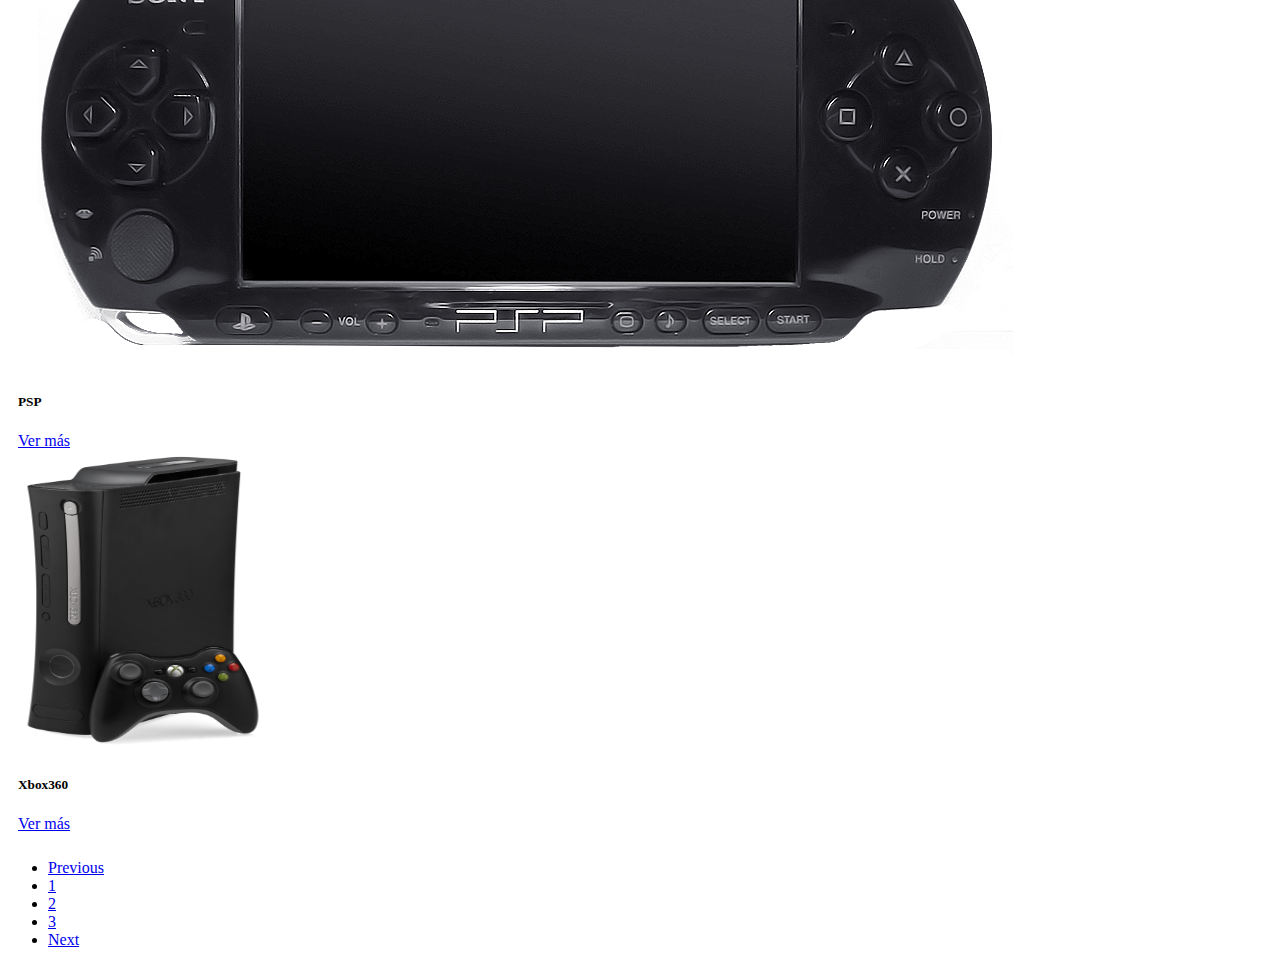
==== commit ea05c0ab: "bootstrap ecommerce" ====
--- a/index.html
+++ b/index.html
@@ -1,5 +1,5 @@
 <!DOCTYPE html>
-<html lang="es" data-bs-theme="dark">
+<html lang="es">
 
 <head>
 
@@ -57,26 +57,22 @@
         </div>
     </nav>
 
+    <h1>Mi E-Commerce</h1>
 
-
-      
       <nav aria-label="breadcrumb">
         <ol class="breadcrumb">
           <li class="breadcrumb-item"><a href="index.html">Home</a></li>
           <li class="breadcrumb-item"><a href="product.html">Productos</a></li>
-          <li class="breadcrumb-item active" aria-current="page">Data</li>
+          
         </ol>
       </nav>
 
-
-
-
-    <h1>Mi E-Commerce</h1>
+    
     <ul>
         <li>Home</li>
         <li>Productos</li>
-        <li><a href="about.html" target="_blank">Acerca de ...</a></li>
-        <li><a href="contact.html" target="_blank">Contacto</li></a>
+        <li><a href="about.html" target="_self">Acerca de ...</a></li>
+        <li><a href="contact.html" target="_self">Contacto</a></li>
     </ul>
 
 
@@ -88,33 +84,35 @@
     <div class="container">
         <div class="row">
             <div class="col-md-3">
-                <div class="card" style="width: 18rem;">
-                    <img src="resources/images/Wii-Console.png" class="img-fluid" alt="Producto 1"/>
-                    <div class="card-body">
-                        <h5 class="card-title">Producto 1</h5>
-                        <a href="product.html" class="btn btn-primary">Ver más</a>
+                <div class="card h-100">
+                    <img src="resources/images/Wii-Console.png" class="card-img-top" alt="Producto 1"/>
+                    <div class="card-body d-flex flex-column">
+                        <h5 class="card-title">Nintendo Wii</h5>
+                        <a href="product.html" class="btn btn-primary mt-auto">Ver más</a>
                     </div>
                 </div>
             </div>
             <div class="col-md-3">
-                <div class="card"style="width: 18rem;">
-                    <img src="resources/images/PSP-3000-Model.png" class="img-fluid" alt="Producto 2" >
-                    <div class="card-body">
-                        <h5 class="card-title">Producto 2</h5>
-                        <a href="product.html" class="btn btn-primary">Ver más</a>
+                <div class="card h-100">
+                    <img src="resources/images/PSP-3000-Model.png" class="card-img-top" alt="Producto 2">
+                    <div class="card-body d-flex flex-column">
+                        <h5 class="card-title">PSP</h5>
+                        <a href="product.html" class="btn btn-primary mt-auto">Ver más</a>
                     </div>
                 </div>
             </div>
             <div class="col-md-3">
-                <div class="card"style="width: 18rem;">
-                    <img src="resources/images/xbox360.png" class="img-fluid" alt="Producto 3" >
-                    <div class="card-body">
-                        <h5 class="card-title">Producto 3</h5>
-                        <a href="product.html" class="btn btn-primary">Ver más</a>
+                <div class="card h-100">
+                    <img src="resources/images/xbox360.png" class="card-img-top" alt="Producto 3" style="height: 300px ; width: 250px;">
+                    <div class="card-body d-flex flex-column">
+                        <h5 class="card-title">Xbox360</h5>
+                        <a href="product.html" class="btn btn-primary mt-auto">Ver más</a>
                     </div>
                 </div>
             </div>
         </div>
+    </div>
+    
     
 
 
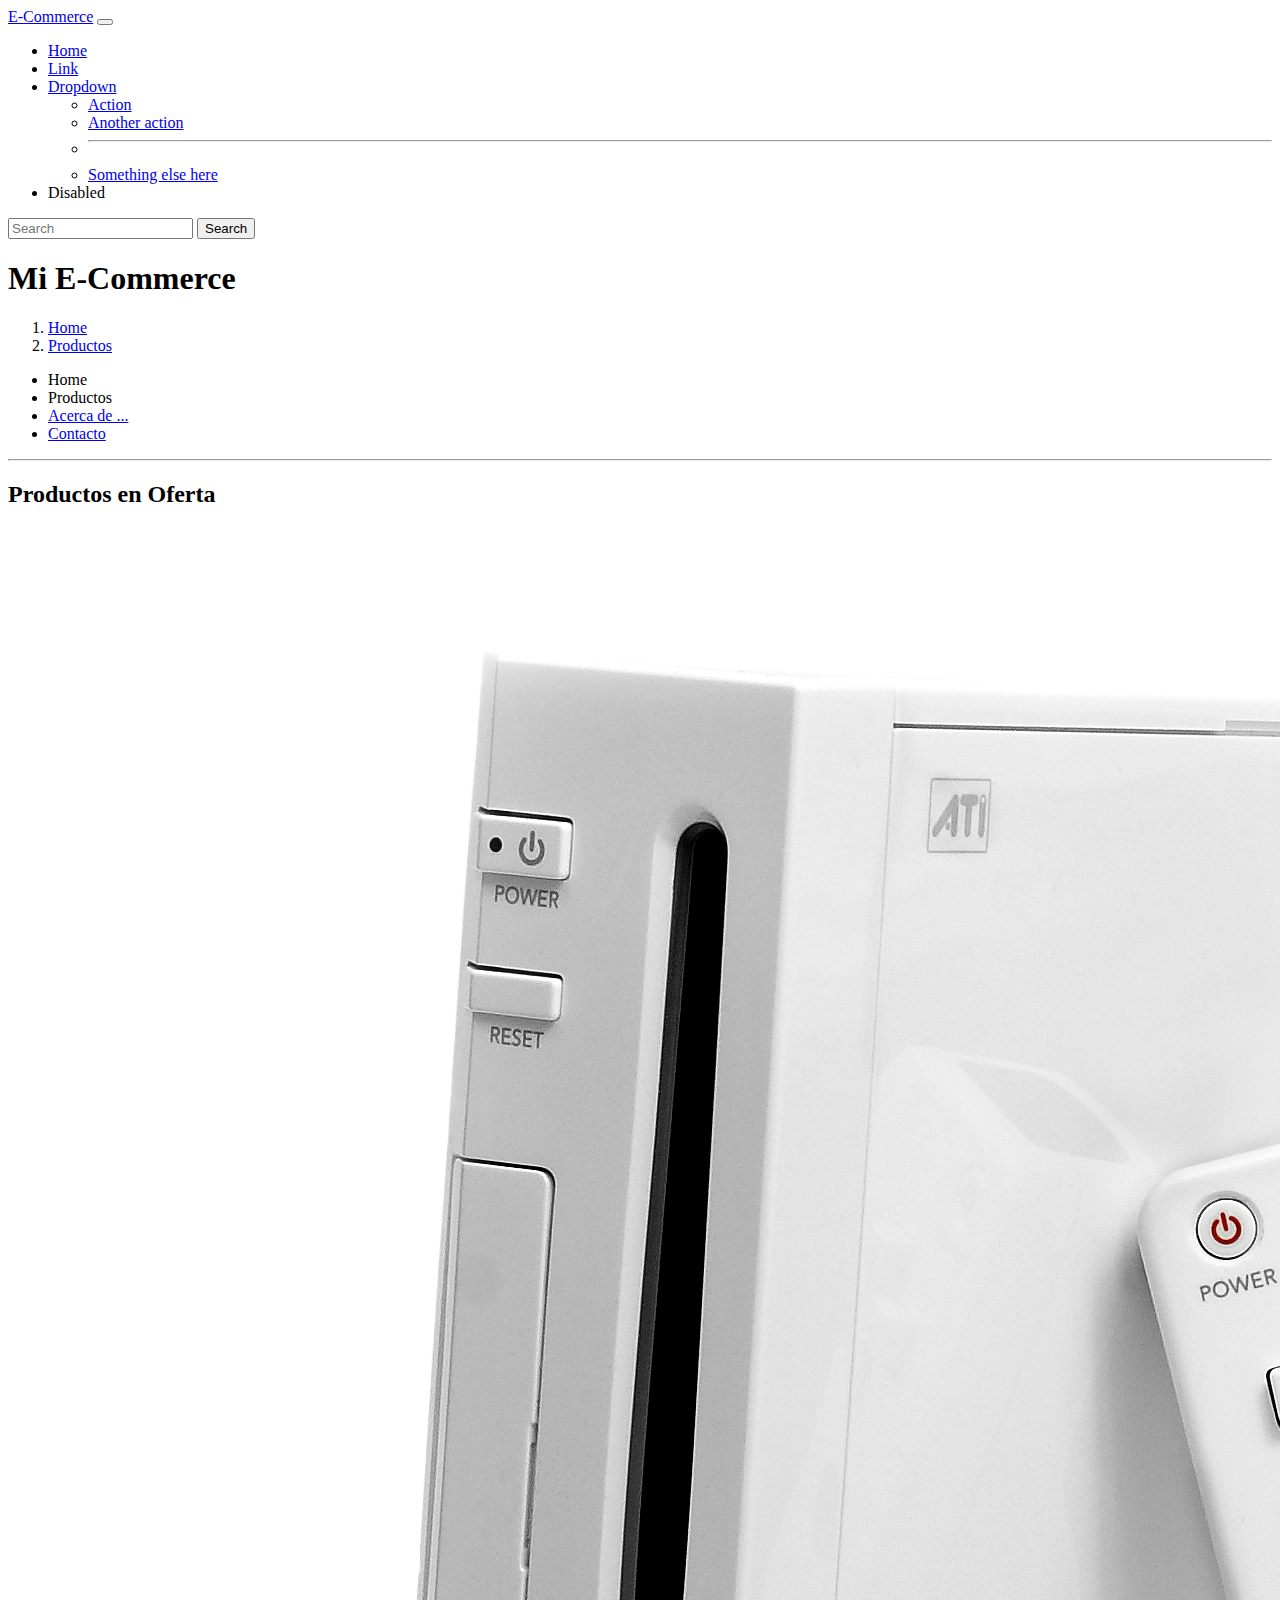
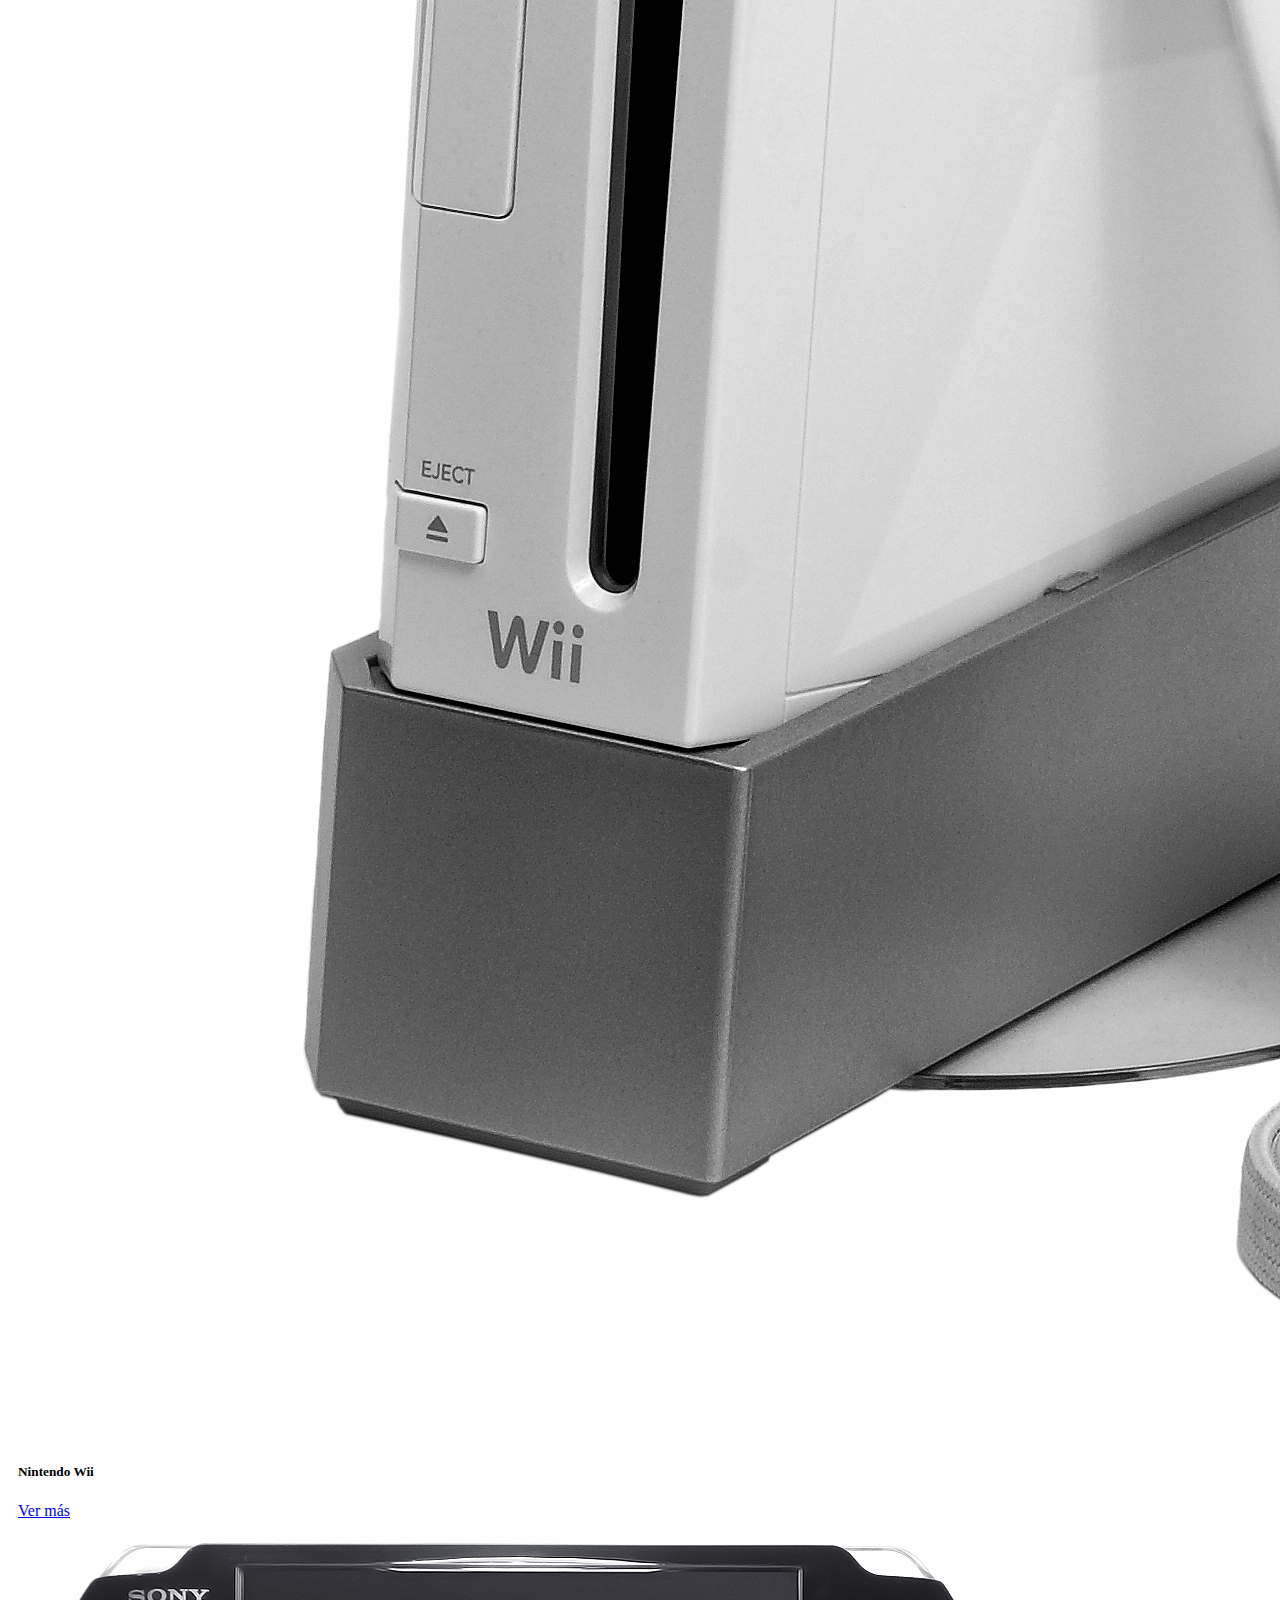
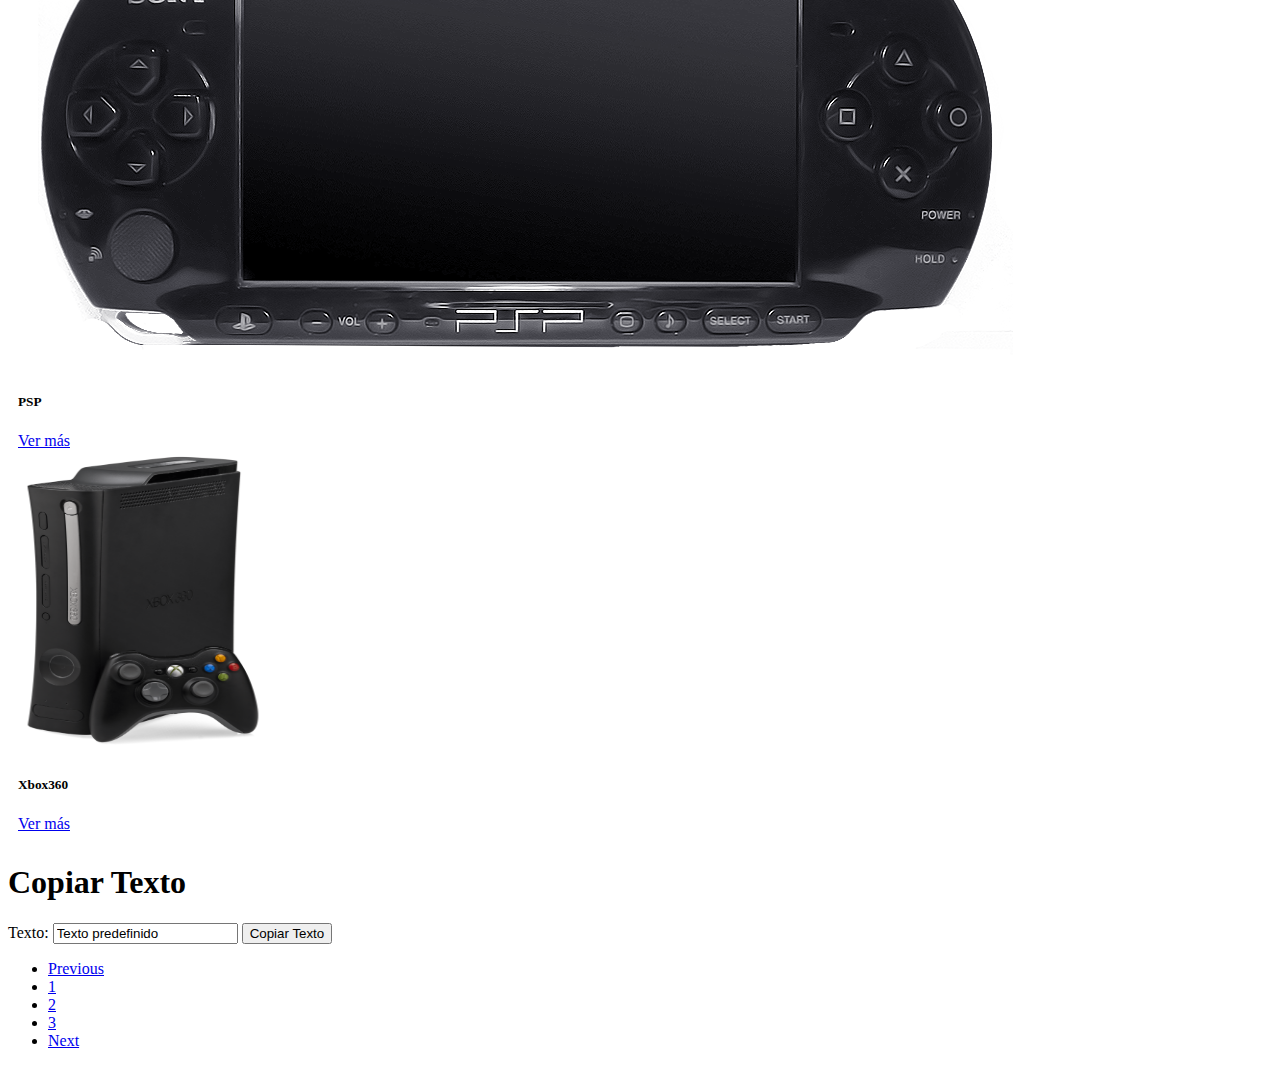
==== commit 7fd2c406: "ajax , jquery, clipboard.." ====
--- a/index.html
+++ b/index.html
@@ -9,6 +9,13 @@
 
     
     <link rel="stylesheet" href="resources/styles/mystyle.css" class="href">
+
+    <script>
+        let d = new Date();
+        //alert(d);
+    </script>
+
+    <script src= "js/test-script.js"></script>
     
 </head>
 
@@ -113,6 +120,14 @@
         </div>
     </div>
     
+
+    <h1>Copiar Texto</h1>
+
+  <form id="formulario">
+    <label for="textoInput">Texto:</label>
+    <input type="text" id="textoInput" value="Texto predefinido">
+    <button type="button" onclick="copiarTexto()">Copiar Texto</button>
+  </form>
     
 
 
